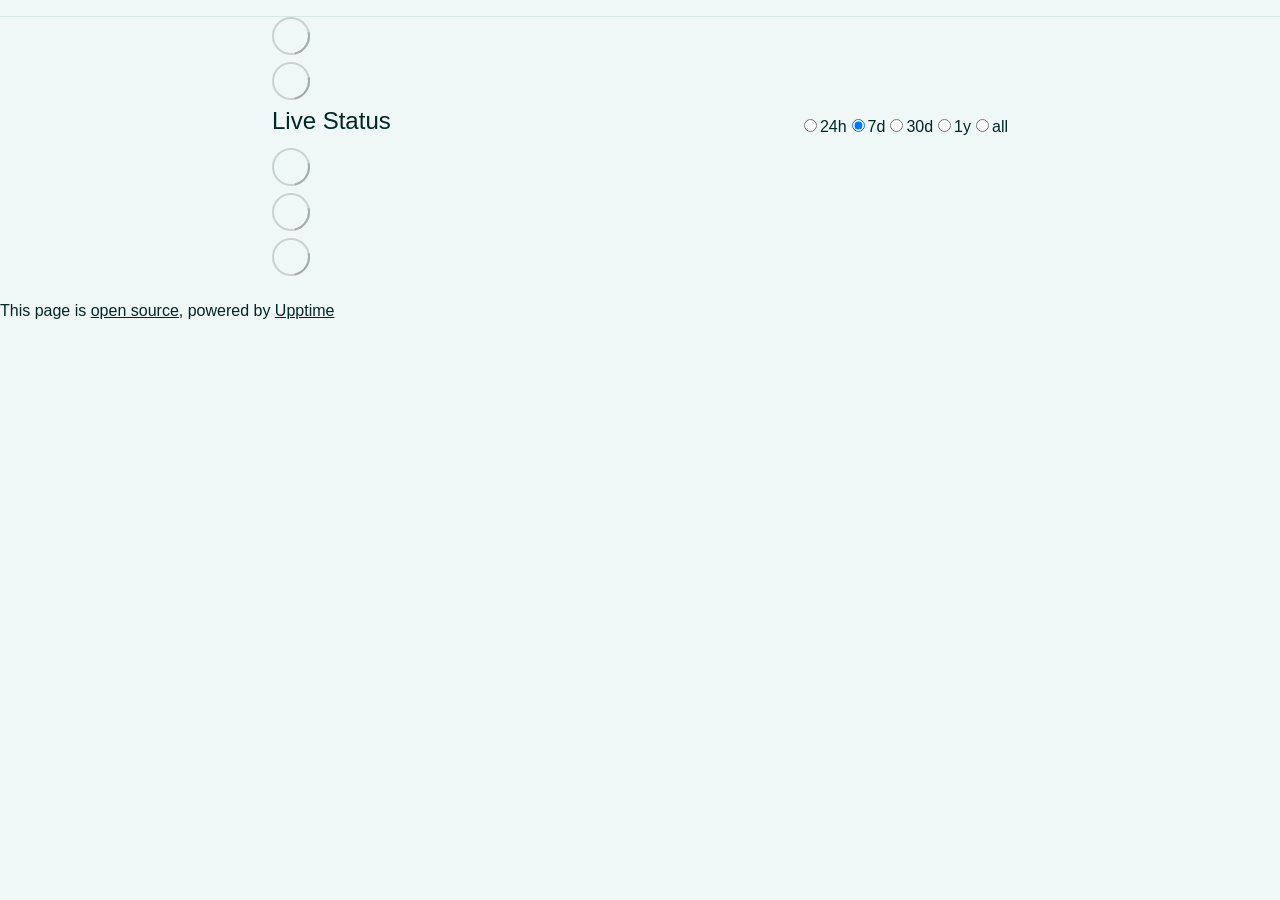
==== index.html @ c3926345 "deploy: 4b0db6c258db7586fe94e7a45c69f7f03969d61d" ====
<!DOCTYPE html> <html lang=en> <head> <meta charset=utf-8> <meta content="width=device-width,initial-scale=1" name=viewport> <meta content=#333333 name=theme-color> <base href=/status/ > <link href=manifest.json rel=manifest crossorigin=use-credentials> <script>__SAPPER__={baseUrl:"/status",preloaded:[void 0,{}]};if('serviceWorker' in navigator)navigator.serviceWorker.register('/status/service-worker.js');(function(){try{eval("async function x(){}");var main="/status/client/client.7110d43f.js"}catch(e){main="/status/client/legacy/client.56667d2a.js"};var s=document.createElement("script");try{new Function("if(0)import('')")();s.src=main;s.type="module";s.crossOrigin="use-credentials";}catch(e){s.src="/status/client/shimport@2.0.5.js";s.setAttribute("data-main",main);}document.head.appendChild(s);}());</script> <link href=client/client-31a52aa5.css rel=stylesheet><link href=client/createOctokit-a85f76c7.css rel=stylesheet><link href=client/index-b0b6455a.css rel=stylesheet> <title>House of Weddings status</title> <script>// If `prefers-color-scheme` is not supported, fall back to light mode.
      // In this case, light.css will be downloaded with `highest` priority.
      if (typeof window !== "undefined" && typeof document !== "undefined" && "matchMedia" in window && window.matchMedia('(prefers-color-scheme: dark)').media === 'not all') {
        document.documentElement.style.display = 'none';
        document.head.insertAdjacentHTML(
          'beforeend',
          '<link rel="stylesheet" href={`${config.path}/themes/light.css`} onload="document.documentElement.style.display = \'\'">',
        );
      } </script> <link href=https://houseofweddings.github.io/status/themes/light.css rel=stylesheet media=(prefers-color-scheme:light)> <link href=https://houseofweddings.github.io/status/themes/dark.css rel=stylesheet media=(prefers-color-scheme:dark)><link href=https://houseofweddings.github.io/status/global.css rel=stylesheet><link href=https://raw.githubusercontent.com/upptime/upptime/master/assets/upptime-icon.svg rel=icon type=image/svg><link href=/logo-192.png rel=icon type=image/png> <link href=/status/client/client.7110d43f.js rel=modulepreload as=script crossorigin=use-credentials><link href=/status/client/client-31a52aa5.css rel=preload as=style><link href=/status/client/index.4bb93569.js rel=modulepreload as=script crossorigin=use-credentials><link href=/status/client/createOctokit.baaff870.js rel=modulepreload as=script crossorigin=use-credentials><link href=/status/client/inject_styles.803b7e80.js rel=modulepreload as=script crossorigin=use-credentials><link href=/status/client/createOctokit-a85f76c7.css rel=preload as=style><link href=/status/client/index-b0b6455a.css rel=preload as=style></head> <body> <div id=sapper> <nav class=svelte-a08hsz><div class="svelte-a08hsz container"> <ul class=svelte-a08hsz> </ul></div> </nav> <main class=container> <header class=svelte-ngkazm> </header> <section class=svelte-8lnl4f><div class="svelte-68jxue loading"><svg class=svelte-68jxue height=38 stroke=#aaa width=38 xmlns=http://www.w3.org/2000/svg><g fill=none fill-rule=evenodd><g stroke-width=2 transform="translate(1 1)"><circle cx=18 cy=18 r=18 stroke-opacity=.5></circle><path d="M36 18c0-9.94-8.06-18-18-18"><animateTransform attributeName=transform dur=1s from="0 18 18" repeatCount=indefinite to="360 18 18" type=rotate></animateTransform></path></g></g></svg></div> </section> <section class=svelte-8lnl4f><div class="svelte-68jxue loading"><svg class=svelte-68jxue height=38 stroke=#aaa width=38 xmlns=http://www.w3.org/2000/svg><g fill=none fill-rule=evenodd><g stroke-width=2 transform="translate(1 1)"><circle cx=18 cy=18 r=18 stroke-opacity=.5></circle><path d="M36 18c0-9.94-8.06-18-18-18"><animateTransform attributeName=transform dur=1s from="0 18 18" repeatCount=indefinite to="360 18 18" type=rotate></animateTransform></path></g></g></svg></div> </section> <div class="svelte-fqsq6s f changed"><h2>Live Status</h2> <form class="svelte-fqsq6s f r"><div><input class=svelte-fqsq6s id=data_day name=d type=radio value=day><label class=svelte-fqsq6s for=data_day>24h</label></div> <div><input class=svelte-fqsq6s id=data_week name=d type=radio value=week checked><label class=svelte-fqsq6s for=data_week>7d</label></div> <div><input class=svelte-fqsq6s id=data_month name=d type=radio value=month><label class=svelte-fqsq6s for=data_month>30d</label></div> <div><input class=svelte-fqsq6s id=data_year name=d type=radio value=year><label class=svelte-fqsq6s for=data_year>1y</label></div> <div><input class=svelte-fqsq6s id=data_all name=d type=radio value=all><label class=svelte-fqsq6s for=data_all>all</label></div></form></div> <section class="svelte-fqsq6s live-status"><div class="svelte-68jxue loading"><svg class=svelte-68jxue height=38 stroke=#aaa width=38 xmlns=http://www.w3.org/2000/svg><g fill=none fill-rule=evenodd><g stroke-width=2 transform="translate(1 1)"><circle cx=18 cy=18 r=18 stroke-opacity=.5></circle><path d="M36 18c0-9.94-8.06-18-18-18"><animateTransform attributeName=transform dur=1s from="0 18 18" repeatCount=indefinite to="360 18 18" type=rotate></animateTransform></path></g></g></svg></div> </section> <section><div class="svelte-68jxue loading"><svg class=svelte-68jxue height=38 stroke=#aaa width=38 xmlns=http://www.w3.org/2000/svg><g fill=none fill-rule=evenodd><g stroke-width=2 transform="translate(1 1)"><circle cx=18 cy=18 r=18 stroke-opacity=.5></circle><path d="M36 18c0-9.94-8.06-18-18-18"><animateTransform attributeName=transform dur=1s from="0 18 18" repeatCount=indefinite to="360 18 18" type=rotate></animateTransform></path></g></g></svg></div> </section> <section><div class="svelte-68jxue loading"><svg class=svelte-68jxue height=38 stroke=#aaa width=38 xmlns=http://www.w3.org/2000/svg><g fill=none fill-rule=evenodd><g stroke-width=2 transform="translate(1 1)"><circle cx=18 cy=18 r=18 stroke-opacity=.5></circle><path d="M36 18c0-9.94-8.06-18-18-18"><animateTransform attributeName=transform dur=1s from="0 18 18" repeatCount=indefinite to="360 18 18" type=rotate></animateTransform></path></g></g></svg></div></section></main> <footer class=svelte-jbr799><p>This page is <a href=https://github.com/houseofweddings/status>open source</a>, powered by <a href=https://upptime.js.org>Upptime</a></p> </footer></div> <script> try {
        if (typeof window !== "undefined" && window.navigator && navigator.serviceWorker) {
          navigator.serviceWorker.getRegistrations().then(function (registrations) {
            for (let registration of registrations) {
              registration.unregister();
            }
          });
        }
        if (typeof window !== "undefined" && "caches" in window) {
          caches.keys().then(function (keyList) {
            return Promise.all(
              keyList.map(function (key) {
                return caches.delete(key);
              })
            );
          });
        }
      } catch (error) {} </script>
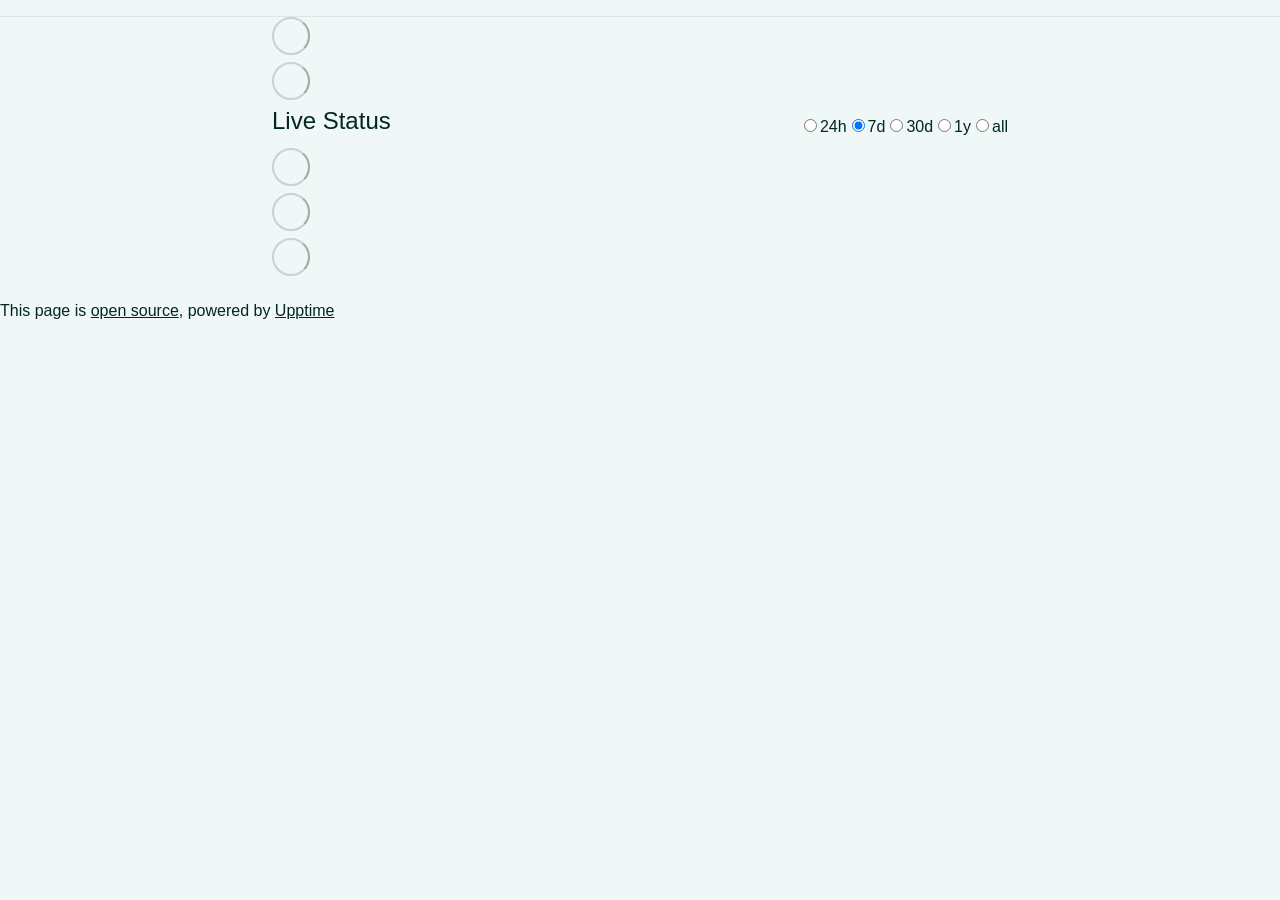
==== commit 24fe3ac1: "deploy: 52ea31dab5cf03a6f66594916aefffec61efa5f4" ====
--- a/index.html
+++ b/index.html
@@ -1,4 +1,4 @@
-<!DOCTYPE html> <html lang=en> <head> <meta charset=utf-8> <meta content="width=device-width,initial-scale=1" name=viewport> <meta content=#333333 name=theme-color> <base href=/status/ > <link href=manifest.json rel=manifest crossorigin=use-credentials> <script>__SAPPER__={baseUrl:"/status",preloaded:[void 0,{}]};if('serviceWorker' in navigator)navigator.serviceWorker.register('/status/service-worker.js');(function(){try{eval("async function x(){}");var main="/status/client/client.7110d43f.js"}catch(e){main="/status/client/legacy/client.56667d2a.js"};var s=document.createElement("script");try{new Function("if(0)import('')")();s.src=main;s.type="module";s.crossOrigin="use-credentials";}catch(e){s.src="/status/client/shimport@2.0.5.js";s.setAttribute("data-main",main);}document.head.appendChild(s);}());</script> <link href=client/client-31a52aa5.css rel=stylesheet><link href=client/createOctokit-a85f76c7.css rel=stylesheet><link href=client/index-b0b6455a.css rel=stylesheet> <title>House of Weddings status</title> <script>// If `prefers-color-scheme` is not supported, fall back to light mode.
+<!DOCTYPE html> <html lang=en> <head> <meta charset=utf-8> <meta content="width=device-width,initial-scale=1" name=viewport> <meta content=#333333 name=theme-color> <base href=/status/ > <link href=manifest.json rel=manifest crossorigin=use-credentials> <script>__SAPPER__={baseUrl:"/status",preloaded:[void 0,{}]};if('serviceWorker' in navigator)navigator.serviceWorker.register('/status/service-worker.js');(function(){try{eval("async function x(){}");var main="/status/client/client.304dc688.js"}catch(e){main="/status/client/legacy/client.a9b0be16.js"};var s=document.createElement("script");try{new Function("if(0)import('')")();s.src=main;s.type="module";s.crossOrigin="use-credentials";}catch(e){s.src="/status/client/shimport@2.0.5.js";s.setAttribute("data-main",main);}document.head.appendChild(s);}());</script> <link href=client/client-31a52aa5.css rel=stylesheet><link href=client/createOctokit-a85f76c7.css rel=stylesheet><link href=client/index-b0b6455a.css rel=stylesheet> <title>House of Weddings status</title> <script>// If `prefers-color-scheme` is not supported, fall back to light mode.
       // In this case, light.css will be downloaded with `highest` priority.
       if (typeof window !== "undefined" && typeof document !== "undefined" && "matchMedia" in window && window.matchMedia('(prefers-color-scheme: dark)').media === 'not all') {
         document.documentElement.style.display = 'none';
@@ -6,7 +6,7 @@
           'beforeend',
           '<link rel="stylesheet" href={`${config.path}/themes/light.css`} onload="document.documentElement.style.display = \'\'">',
         );
-      } </script> <link href=https://houseofweddings.github.io/status/themes/light.css rel=stylesheet media=(prefers-color-scheme:light)> <link href=https://houseofweddings.github.io/status/themes/dark.css rel=stylesheet media=(prefers-color-scheme:dark)><link href=https://houseofweddings.github.io/status/global.css rel=stylesheet><link href=https://raw.githubusercontent.com/upptime/upptime/master/assets/upptime-icon.svg rel=icon type=image/svg><link href=/logo-192.png rel=icon type=image/png> <link href=/status/client/client.7110d43f.js rel=modulepreload as=script crossorigin=use-credentials><link href=/status/client/client-31a52aa5.css rel=preload as=style><link href=/status/client/index.4bb93569.js rel=modulepreload as=script crossorigin=use-credentials><link href=/status/client/createOctokit.baaff870.js rel=modulepreload as=script crossorigin=use-credentials><link href=/status/client/inject_styles.803b7e80.js rel=modulepreload as=script crossorigin=use-credentials><link href=/status/client/createOctokit-a85f76c7.css rel=preload as=style><link href=/status/client/index-b0b6455a.css rel=preload as=style></head> <body> <div id=sapper> <nav class=svelte-a08hsz><div class="svelte-a08hsz container"> <ul class=svelte-a08hsz> </ul></div> </nav> <main class=container> <header class=svelte-ngkazm> </header> <section class=svelte-8lnl4f><div class="svelte-68jxue loading"><svg class=svelte-68jxue height=38 stroke=#aaa width=38 xmlns=http://www.w3.org/2000/svg><g fill=none fill-rule=evenodd><g stroke-width=2 transform="translate(1 1)"><circle cx=18 cy=18 r=18 stroke-opacity=.5></circle><path d="M36 18c0-9.94-8.06-18-18-18"><animateTransform attributeName=transform dur=1s from="0 18 18" repeatCount=indefinite to="360 18 18" type=rotate></animateTransform></path></g></g></svg></div> </section> <section class=svelte-8lnl4f><div class="svelte-68jxue loading"><svg class=svelte-68jxue height=38 stroke=#aaa width=38 xmlns=http://www.w3.org/2000/svg><g fill=none fill-rule=evenodd><g stroke-width=2 transform="translate(1 1)"><circle cx=18 cy=18 r=18 stroke-opacity=.5></circle><path d="M36 18c0-9.94-8.06-18-18-18"><animateTransform attributeName=transform dur=1s from="0 18 18" repeatCount=indefinite to="360 18 18" type=rotate></animateTransform></path></g></g></svg></div> </section> <div class="svelte-fqsq6s f changed"><h2>Live Status</h2> <form class="svelte-fqsq6s f r"><div><input class=svelte-fqsq6s id=data_day name=d type=radio value=day><label class=svelte-fqsq6s for=data_day>24h</label></div> <div><input class=svelte-fqsq6s id=data_week name=d type=radio value=week checked><label class=svelte-fqsq6s for=data_week>7d</label></div> <div><input class=svelte-fqsq6s id=data_month name=d type=radio value=month><label class=svelte-fqsq6s for=data_month>30d</label></div> <div><input class=svelte-fqsq6s id=data_year name=d type=radio value=year><label class=svelte-fqsq6s for=data_year>1y</label></div> <div><input class=svelte-fqsq6s id=data_all name=d type=radio value=all><label class=svelte-fqsq6s for=data_all>all</label></div></form></div> <section class="svelte-fqsq6s live-status"><div class="svelte-68jxue loading"><svg class=svelte-68jxue height=38 stroke=#aaa width=38 xmlns=http://www.w3.org/2000/svg><g fill=none fill-rule=evenodd><g stroke-width=2 transform="translate(1 1)"><circle cx=18 cy=18 r=18 stroke-opacity=.5></circle><path d="M36 18c0-9.94-8.06-18-18-18"><animateTransform attributeName=transform dur=1s from="0 18 18" repeatCount=indefinite to="360 18 18" type=rotate></animateTransform></path></g></g></svg></div> </section> <section><div class="svelte-68jxue loading"><svg class=svelte-68jxue height=38 stroke=#aaa width=38 xmlns=http://www.w3.org/2000/svg><g fill=none fill-rule=evenodd><g stroke-width=2 transform="translate(1 1)"><circle cx=18 cy=18 r=18 stroke-opacity=.5></circle><path d="M36 18c0-9.94-8.06-18-18-18"><animateTransform attributeName=transform dur=1s from="0 18 18" repeatCount=indefinite to="360 18 18" type=rotate></animateTransform></path></g></g></svg></div> </section> <section><div class="svelte-68jxue loading"><svg class=svelte-68jxue height=38 stroke=#aaa width=38 xmlns=http://www.w3.org/2000/svg><g fill=none fill-rule=evenodd><g stroke-width=2 transform="translate(1 1)"><circle cx=18 cy=18 r=18 stroke-opacity=.5></circle><path d="M36 18c0-9.94-8.06-18-18-18"><animateTransform attributeName=transform dur=1s from="0 18 18" repeatCount=indefinite to="360 18 18" type=rotate></animateTransform></path></g></g></svg></div></section></main> <footer class=svelte-jbr799><p>This page is <a href=https://github.com/houseofweddings/status>open source</a>, powered by <a href=https://upptime.js.org>Upptime</a></p> </footer></div> <script> try {
+      } </script> <link href=https://houseofweddings.github.io/status/themes/light.css rel=stylesheet media=(prefers-color-scheme:light)> <link href=https://houseofweddings.github.io/status/themes/dark.css rel=stylesheet media=(prefers-color-scheme:dark)><link href=https://houseofweddings.github.io/status/global.css rel=stylesheet><link href=https://raw.githubusercontent.com/upptime/upptime/master/assets/upptime-icon.svg rel=icon type=image/svg><link href=/logo-192.png rel=icon type=image/png> <link href=/status/client/client.304dc688.js rel=modulepreload as=script crossorigin=use-credentials><link href=/status/client/client-31a52aa5.css rel=preload as=style><link href=/status/client/index.d2690770.js rel=modulepreload as=script crossorigin=use-credentials><link href=/status/client/createOctokit.b488e5bc.js rel=modulepreload as=script crossorigin=use-credentials><link href=/status/client/inject_styles.803b7e80.js rel=modulepreload as=script crossorigin=use-credentials><link href=/status/client/createOctokit-a85f76c7.css rel=preload as=style><link href=/status/client/index-b0b6455a.css rel=preload as=style></head> <body> <div id=sapper> <nav class=svelte-a08hsz><div class="svelte-a08hsz container"> <ul class=svelte-a08hsz> </ul></div> </nav> <main class=container> <header class=svelte-ngkazm> </header> <section class=svelte-8lnl4f><div class="svelte-68jxue loading"><svg class=svelte-68jxue height=38 stroke=#aaa width=38 xmlns=http://www.w3.org/2000/svg><g fill=none fill-rule=evenodd><g stroke-width=2 transform="translate(1 1)"><circle cx=18 cy=18 r=18 stroke-opacity=.5></circle><path d="M36 18c0-9.94-8.06-18-18-18"><animateTransform attributeName=transform dur=1s from="0 18 18" repeatCount=indefinite to="360 18 18" type=rotate></animateTransform></path></g></g></svg></div> </section> <section class=svelte-8lnl4f><div class="svelte-68jxue loading"><svg class=svelte-68jxue height=38 stroke=#aaa width=38 xmlns=http://www.w3.org/2000/svg><g fill=none fill-rule=evenodd><g stroke-width=2 transform="translate(1 1)"><circle cx=18 cy=18 r=18 stroke-opacity=.5></circle><path d="M36 18c0-9.94-8.06-18-18-18"><animateTransform attributeName=transform dur=1s from="0 18 18" repeatCount=indefinite to="360 18 18" type=rotate></animateTransform></path></g></g></svg></div> </section> <div class="svelte-fqsq6s f changed"><h2>Live Status</h2> <form class="svelte-fqsq6s f r"><div><input class=svelte-fqsq6s id=data_day name=d type=radio value=day><label class=svelte-fqsq6s for=data_day>24h</label></div> <div><input class=svelte-fqsq6s id=data_week name=d type=radio value=week checked><label class=svelte-fqsq6s for=data_week>7d</label></div> <div><input class=svelte-fqsq6s id=data_month name=d type=radio value=month><label class=svelte-fqsq6s for=data_month>30d</label></div> <div><input class=svelte-fqsq6s id=data_year name=d type=radio value=year><label class=svelte-fqsq6s for=data_year>1y</label></div> <div><input class=svelte-fqsq6s id=data_all name=d type=radio value=all><label class=svelte-fqsq6s for=data_all>all</label></div></form></div> <section class="svelte-fqsq6s live-status"><div class="svelte-68jxue loading"><svg class=svelte-68jxue height=38 stroke=#aaa width=38 xmlns=http://www.w3.org/2000/svg><g fill=none fill-rule=evenodd><g stroke-width=2 transform="translate(1 1)"><circle cx=18 cy=18 r=18 stroke-opacity=.5></circle><path d="M36 18c0-9.94-8.06-18-18-18"><animateTransform attributeName=transform dur=1s from="0 18 18" repeatCount=indefinite to="360 18 18" type=rotate></animateTransform></path></g></g></svg></div> </section> <section><div class="svelte-68jxue loading"><svg class=svelte-68jxue height=38 stroke=#aaa width=38 xmlns=http://www.w3.org/2000/svg><g fill=none fill-rule=evenodd><g stroke-width=2 transform="translate(1 1)"><circle cx=18 cy=18 r=18 stroke-opacity=.5></circle><path d="M36 18c0-9.94-8.06-18-18-18"><animateTransform attributeName=transform dur=1s from="0 18 18" repeatCount=indefinite to="360 18 18" type=rotate></animateTransform></path></g></g></svg></div> </section> <section><div class="svelte-68jxue loading"><svg class=svelte-68jxue height=38 stroke=#aaa width=38 xmlns=http://www.w3.org/2000/svg><g fill=none fill-rule=evenodd><g stroke-width=2 transform="translate(1 1)"><circle cx=18 cy=18 r=18 stroke-opacity=.5></circle><path d="M36 18c0-9.94-8.06-18-18-18"><animateTransform attributeName=transform dur=1s from="0 18 18" repeatCount=indefinite to="360 18 18" type=rotate></animateTransform></path></g></g></svg></div></section></main> <footer class=svelte-jbr799><p>This page is <a href=https://github.com/houseofweddings/status>open source</a>, powered by <a href=https://upptime.js.org>Upptime</a></p> </footer></div> <script> try {
         if (typeof window !== "undefined" && window.navigator && navigator.serviceWorker) {
           navigator.serviceWorker.getRegistrations().then(function (registrations) {
             for (let registration of registrations) {
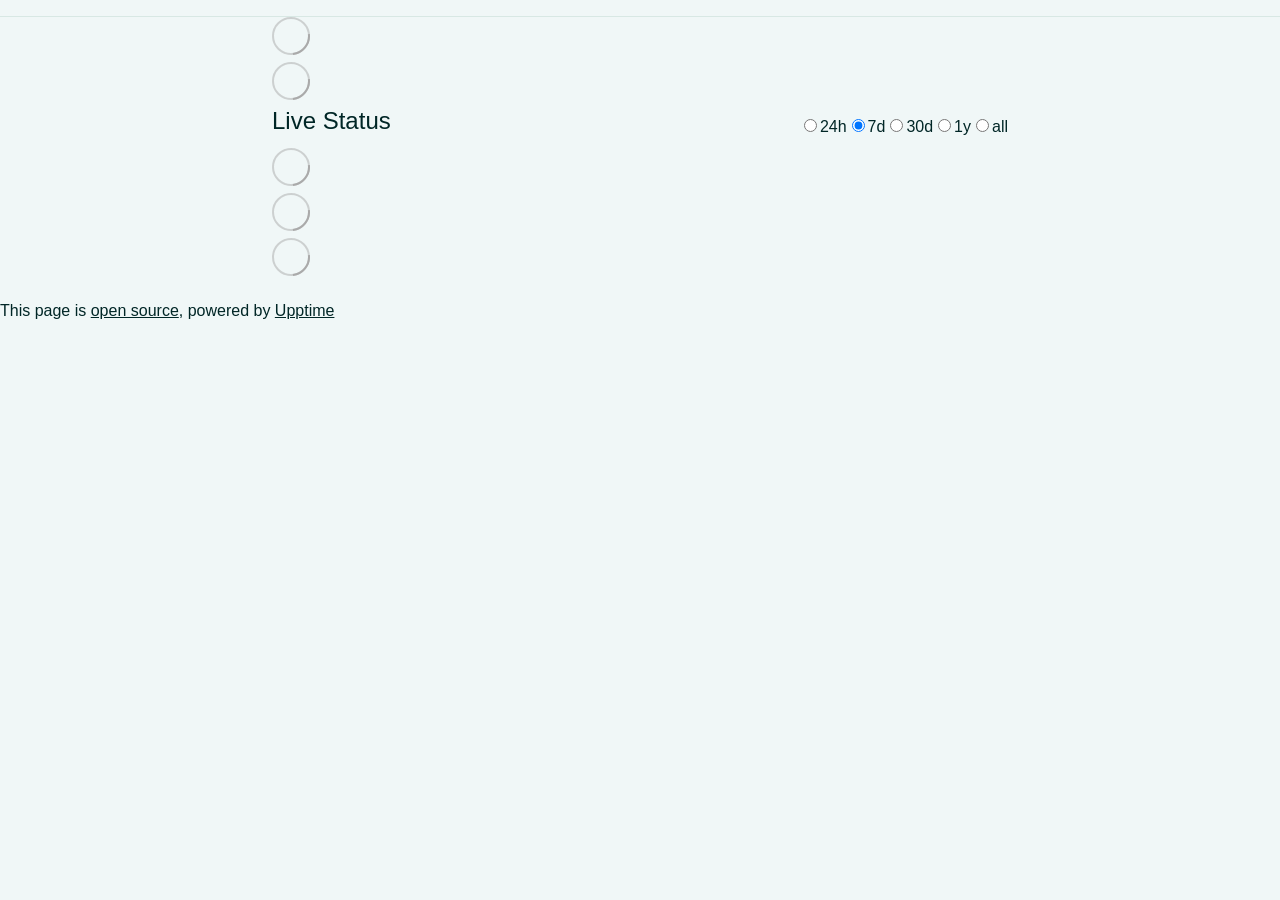
==== commit 49e1829f: "deploy: f11cc1d31e0008153944d8fb4c145d13b615f63d" ====
--- a/index.html
+++ b/index.html
@@ -1,4 +1,4 @@
-<!DOCTYPE html> <html lang=en> <head> <meta charset=utf-8> <meta content="width=device-width,initial-scale=1" name=viewport> <meta content=#333333 name=theme-color> <base href=/status/ > <link href=manifest.json rel=manifest crossorigin=use-credentials> <script>__SAPPER__={baseUrl:"/status",preloaded:[void 0,{}]};if('serviceWorker' in navigator)navigator.serviceWorker.register('/status/service-worker.js');(function(){try{eval("async function x(){}");var main="/status/client/client.304dc688.js"}catch(e){main="/status/client/legacy/client.a9b0be16.js"};var s=document.createElement("script");try{new Function("if(0)import('')")();s.src=main;s.type="module";s.crossOrigin="use-credentials";}catch(e){s.src="/status/client/shimport@2.0.5.js";s.setAttribute("data-main",main);}document.head.appendChild(s);}());</script> <link href=client/client-31a52aa5.css rel=stylesheet><link href=client/createOctokit-a85f76c7.css rel=stylesheet><link href=client/index-b0b6455a.css rel=stylesheet> <title>House of Weddings status</title> <script>// If `prefers-color-scheme` is not supported, fall back to light mode.
+<!DOCTYPE html> <html lang=en> <head> <meta charset=utf-8> <meta content="width=device-width,initial-scale=1" name=viewport> <meta content=#333333 name=theme-color> <base href=/status/ > <link href=manifest.json rel=manifest crossorigin=use-credentials> <script>__SAPPER__={baseUrl:"/status",preloaded:[void 0,{}]};if('serviceWorker' in navigator)navigator.serviceWorker.register('/status/service-worker.js');(function(){try{eval("async function x(){}");var main="/status/client/client.01839d29.js"}catch(e){main="/status/client/legacy/client.0ede17ea.js"};var s=document.createElement("script");try{new Function("if(0)import('')")();s.src=main;s.type="module";s.crossOrigin="use-credentials";}catch(e){s.src="/status/client/shimport@2.0.5.js";s.setAttribute("data-main",main);}document.head.appendChild(s);}());</script> <link href=client/client-31a52aa5.css rel=stylesheet><link href=client/createOctokit-a85f76c7.css rel=stylesheet><link href=client/index-b0b6455a.css rel=stylesheet> <title>House of Weddings status</title> <script>// If `prefers-color-scheme` is not supported, fall back to light mode.
       // In this case, light.css will be downloaded with `highest` priority.
       if (typeof window !== "undefined" && typeof document !== "undefined" && "matchMedia" in window && window.matchMedia('(prefers-color-scheme: dark)').media === 'not all') {
         document.documentElement.style.display = 'none';
@@ -6,7 +6,7 @@
           'beforeend',
           '<link rel="stylesheet" href={`${config.path}/themes/light.css`} onload="document.documentElement.style.display = \'\'">',
         );
-      } </script> <link href=https://houseofweddings.github.io/status/themes/light.css rel=stylesheet media=(prefers-color-scheme:light)> <link href=https://houseofweddings.github.io/status/themes/dark.css rel=stylesheet media=(prefers-color-scheme:dark)><link href=https://houseofweddings.github.io/status/global.css rel=stylesheet><link href=https://raw.githubusercontent.com/upptime/upptime/master/assets/upptime-icon.svg rel=icon type=image/svg><link href=/logo-192.png rel=icon type=image/png> <link href=/status/client/client.304dc688.js rel=modulepreload as=script crossorigin=use-credentials><link href=/status/client/client-31a52aa5.css rel=preload as=style><link href=/status/client/index.d2690770.js rel=modulepreload as=script crossorigin=use-credentials><link href=/status/client/createOctokit.b488e5bc.js rel=modulepreload as=script crossorigin=use-credentials><link href=/status/client/inject_styles.803b7e80.js rel=modulepreload as=script crossorigin=use-credentials><link href=/status/client/createOctokit-a85f76c7.css rel=preload as=style><link href=/status/client/index-b0b6455a.css rel=preload as=style></head> <body> <div id=sapper> <nav class=svelte-a08hsz><div class="svelte-a08hsz container"> <ul class=svelte-a08hsz> </ul></div> </nav> <main class=container> <header class=svelte-ngkazm> </header> <section class=svelte-8lnl4f><div class="svelte-68jxue loading"><svg class=svelte-68jxue height=38 stroke=#aaa width=38 xmlns=http://www.w3.org/2000/svg><g fill=none fill-rule=evenodd><g stroke-width=2 transform="translate(1 1)"><circle cx=18 cy=18 r=18 stroke-opacity=.5></circle><path d="M36 18c0-9.94-8.06-18-18-18"><animateTransform attributeName=transform dur=1s from="0 18 18" repeatCount=indefinite to="360 18 18" type=rotate></animateTransform></path></g></g></svg></div> </section> <section class=svelte-8lnl4f><div class="svelte-68jxue loading"><svg class=svelte-68jxue height=38 stroke=#aaa width=38 xmlns=http://www.w3.org/2000/svg><g fill=none fill-rule=evenodd><g stroke-width=2 transform="translate(1 1)"><circle cx=18 cy=18 r=18 stroke-opacity=.5></circle><path d="M36 18c0-9.94-8.06-18-18-18"><animateTransform attributeName=transform dur=1s from="0 18 18" repeatCount=indefinite to="360 18 18" type=rotate></animateTransform></path></g></g></svg></div> </section> <div class="svelte-fqsq6s f changed"><h2>Live Status</h2> <form class="svelte-fqsq6s f r"><div><input class=svelte-fqsq6s id=data_day name=d type=radio value=day><label class=svelte-fqsq6s for=data_day>24h</label></div> <div><input class=svelte-fqsq6s id=data_week name=d type=radio value=week checked><label class=svelte-fqsq6s for=data_week>7d</label></div> <div><input class=svelte-fqsq6s id=data_month name=d type=radio value=month><label class=svelte-fqsq6s for=data_month>30d</label></div> <div><input class=svelte-fqsq6s id=data_year name=d type=radio value=year><label class=svelte-fqsq6s for=data_year>1y</label></div> <div><input class=svelte-fqsq6s id=data_all name=d type=radio value=all><label class=svelte-fqsq6s for=data_all>all</label></div></form></div> <section class="svelte-fqsq6s live-status"><div class="svelte-68jxue loading"><svg class=svelte-68jxue height=38 stroke=#aaa width=38 xmlns=http://www.w3.org/2000/svg><g fill=none fill-rule=evenodd><g stroke-width=2 transform="translate(1 1)"><circle cx=18 cy=18 r=18 stroke-opacity=.5></circle><path d="M36 18c0-9.94-8.06-18-18-18"><animateTransform attributeName=transform dur=1s from="0 18 18" repeatCount=indefinite to="360 18 18" type=rotate></animateTransform></path></g></g></svg></div> </section> <section><div class="svelte-68jxue loading"><svg class=svelte-68jxue height=38 stroke=#aaa width=38 xmlns=http://www.w3.org/2000/svg><g fill=none fill-rule=evenodd><g stroke-width=2 transform="translate(1 1)"><circle cx=18 cy=18 r=18 stroke-opacity=.5></circle><path d="M36 18c0-9.94-8.06-18-18-18"><animateTransform attributeName=transform dur=1s from="0 18 18" repeatCount=indefinite to="360 18 18" type=rotate></animateTransform></path></g></g></svg></div> </section> <section><div class="svelte-68jxue loading"><svg class=svelte-68jxue height=38 stroke=#aaa width=38 xmlns=http://www.w3.org/2000/svg><g fill=none fill-rule=evenodd><g stroke-width=2 transform="translate(1 1)"><circle cx=18 cy=18 r=18 stroke-opacity=.5></circle><path d="M36 18c0-9.94-8.06-18-18-18"><animateTransform attributeName=transform dur=1s from="0 18 18" repeatCount=indefinite to="360 18 18" type=rotate></animateTransform></path></g></g></svg></div></section></main> <footer class=svelte-jbr799><p>This page is <a href=https://github.com/houseofweddings/status>open source</a>, powered by <a href=https://upptime.js.org>Upptime</a></p> </footer></div> <script> try {
+      } </script> <link href=https://houseofweddings.github.io/status/themes/light.css rel=stylesheet media=(prefers-color-scheme:light)> <link href=https://houseofweddings.github.io/status/themes/dark.css rel=stylesheet media=(prefers-color-scheme:dark)><link href=https://houseofweddings.github.io/status/global.css rel=stylesheet><link href=https://raw.githubusercontent.com/upptime/upptime/master/assets/upptime-icon.svg rel=icon type=image/svg><link href=/logo-192.png rel=icon type=image/png> <link href=/status/client/client.01839d29.js rel=modulepreload as=script crossorigin=use-credentials><link href=/status/client/client-31a52aa5.css rel=preload as=style><link href=/status/client/index.5b9482ce.js rel=modulepreload as=script crossorigin=use-credentials><link href=/status/client/createOctokit.2467581f.js rel=modulepreload as=script crossorigin=use-credentials><link href=/status/client/inject_styles.803b7e80.js rel=modulepreload as=script crossorigin=use-credentials><link href=/status/client/createOctokit-a85f76c7.css rel=preload as=style><link href=/status/client/index-b0b6455a.css rel=preload as=style></head> <body> <div id=sapper> <nav class=svelte-a08hsz><div class="svelte-a08hsz container"> <ul class=svelte-a08hsz> </ul></div> </nav> <main class=container> <header class=svelte-ngkazm> </header> <section class=svelte-8lnl4f><div class="svelte-68jxue loading"><svg class=svelte-68jxue height=38 stroke=#aaa width=38 xmlns=http://www.w3.org/2000/svg><g fill=none fill-rule=evenodd><g stroke-width=2 transform="translate(1 1)"><circle cx=18 cy=18 r=18 stroke-opacity=.5></circle><path d="M36 18c0-9.94-8.06-18-18-18"><animateTransform attributeName=transform dur=1s from="0 18 18" repeatCount=indefinite to="360 18 18" type=rotate></animateTransform></path></g></g></svg></div> </section> <section class=svelte-8lnl4f><div class="svelte-68jxue loading"><svg class=svelte-68jxue height=38 stroke=#aaa width=38 xmlns=http://www.w3.org/2000/svg><g fill=none fill-rule=evenodd><g stroke-width=2 transform="translate(1 1)"><circle cx=18 cy=18 r=18 stroke-opacity=.5></circle><path d="M36 18c0-9.94-8.06-18-18-18"><animateTransform attributeName=transform dur=1s from="0 18 18" repeatCount=indefinite to="360 18 18" type=rotate></animateTransform></path></g></g></svg></div> </section> <div class="svelte-fqsq6s f changed"><h2>Live Status</h2> <form class="svelte-fqsq6s f r"><div><input class=svelte-fqsq6s id=data_day name=d type=radio value=day><label class=svelte-fqsq6s for=data_day>24h</label></div> <div><input class=svelte-fqsq6s id=data_week name=d type=radio value=week checked><label class=svelte-fqsq6s for=data_week>7d</label></div> <div><input class=svelte-fqsq6s id=data_month name=d type=radio value=month><label class=svelte-fqsq6s for=data_month>30d</label></div> <div><input class=svelte-fqsq6s id=data_year name=d type=radio value=year><label class=svelte-fqsq6s for=data_year>1y</label></div> <div><input class=svelte-fqsq6s id=data_all name=d type=radio value=all><label class=svelte-fqsq6s for=data_all>all</label></div></form></div> <section class="svelte-fqsq6s live-status"><div class="svelte-68jxue loading"><svg class=svelte-68jxue height=38 stroke=#aaa width=38 xmlns=http://www.w3.org/2000/svg><g fill=none fill-rule=evenodd><g stroke-width=2 transform="translate(1 1)"><circle cx=18 cy=18 r=18 stroke-opacity=.5></circle><path d="M36 18c0-9.94-8.06-18-18-18"><animateTransform attributeName=transform dur=1s from="0 18 18" repeatCount=indefinite to="360 18 18" type=rotate></animateTransform></path></g></g></svg></div> </section> <section><div class="svelte-68jxue loading"><svg class=svelte-68jxue height=38 stroke=#aaa width=38 xmlns=http://www.w3.org/2000/svg><g fill=none fill-rule=evenodd><g stroke-width=2 transform="translate(1 1)"><circle cx=18 cy=18 r=18 stroke-opacity=.5></circle><path d="M36 18c0-9.94-8.06-18-18-18"><animateTransform attributeName=transform dur=1s from="0 18 18" repeatCount=indefinite to="360 18 18" type=rotate></animateTransform></path></g></g></svg></div> </section> <section><div class="svelte-68jxue loading"><svg class=svelte-68jxue height=38 stroke=#aaa width=38 xmlns=http://www.w3.org/2000/svg><g fill=none fill-rule=evenodd><g stroke-width=2 transform="translate(1 1)"><circle cx=18 cy=18 r=18 stroke-opacity=.5></circle><path d="M36 18c0-9.94-8.06-18-18-18"><animateTransform attributeName=transform dur=1s from="0 18 18" repeatCount=indefinite to="360 18 18" type=rotate></animateTransform></path></g></g></svg></div></section></main> <footer class=svelte-jbr799><p>This page is <a href=https://github.com/houseofweddings/status>open source</a>, powered by <a href=https://upptime.js.org>Upptime</a></p> </footer></div> <script> try {
         if (typeof window !== "undefined" && window.navigator && navigator.serviceWorker) {
           navigator.serviceWorker.getRegistrations().then(function (registrations) {
             for (let registration of registrations) {
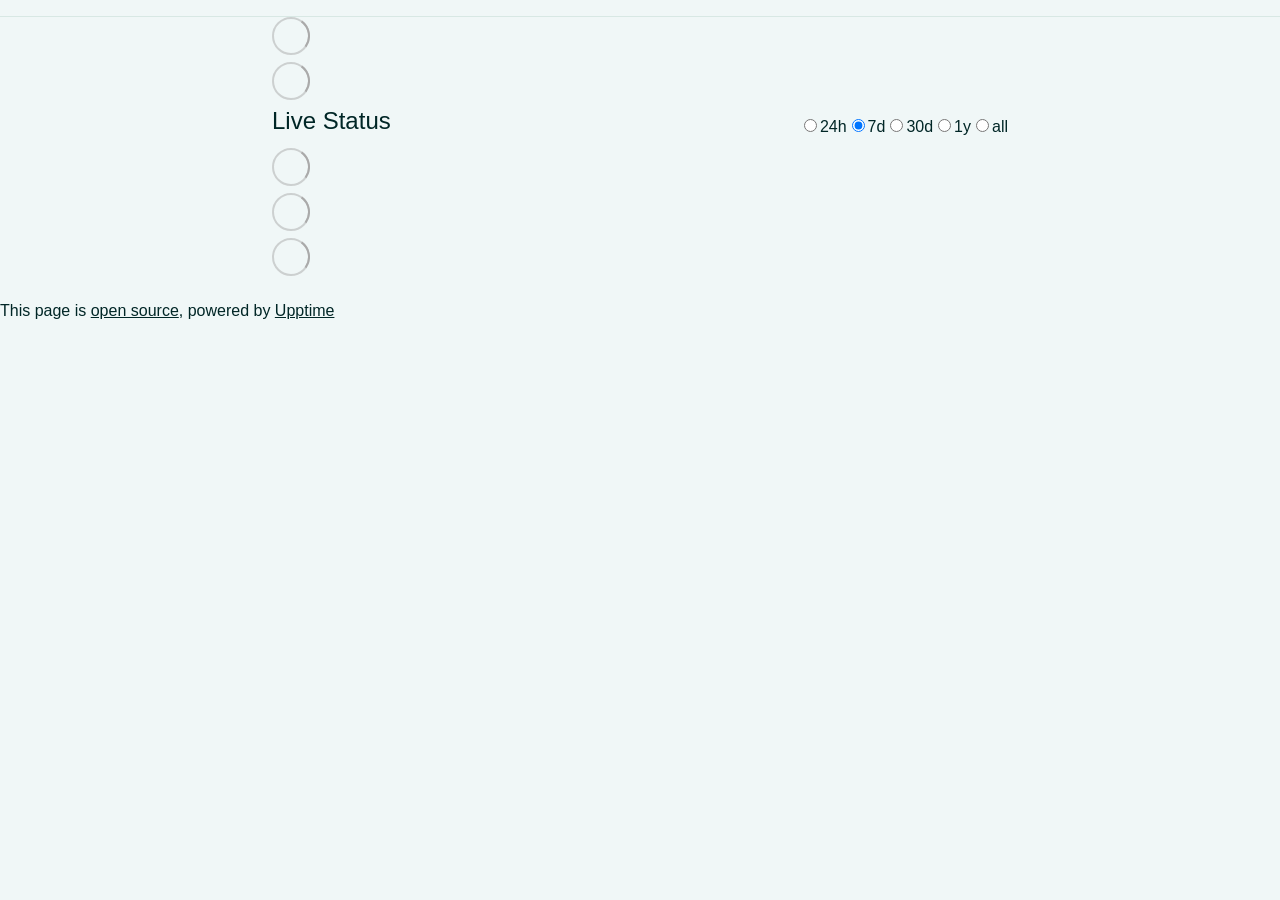
==== commit d969721b: "deploy: 8fdce997855baca040140c2ae4cd7e5c253850f4" ====
--- a/index.html
+++ b/index.html
@@ -1,4 +1,4 @@
-<!DOCTYPE html> <html lang=en> <head> <meta charset=utf-8> <meta content="width=device-width,initial-scale=1" name=viewport> <meta content=#333333 name=theme-color> <base href=/status/ > <link href=manifest.json rel=manifest crossorigin=use-credentials> <script>__SAPPER__={baseUrl:"/status",preloaded:[void 0,{}]};if('serviceWorker' in navigator)navigator.serviceWorker.register('/status/service-worker.js');(function(){try{eval("async function x(){}");var main="/status/client/client.01839d29.js"}catch(e){main="/status/client/legacy/client.0ede17ea.js"};var s=document.createElement("script");try{new Function("if(0)import('')")();s.src=main;s.type="module";s.crossOrigin="use-credentials";}catch(e){s.src="/status/client/shimport@2.0.5.js";s.setAttribute("data-main",main);}document.head.appendChild(s);}());</script> <link href=client/client-31a52aa5.css rel=stylesheet><link href=client/createOctokit-a85f76c7.css rel=stylesheet><link href=client/index-b0b6455a.css rel=stylesheet> <title>House of Weddings status</title> <script>// If `prefers-color-scheme` is not supported, fall back to light mode.
+<!DOCTYPE html> <html lang=en> <head> <meta charset=utf-8> <meta content="width=device-width,initial-scale=1" name=viewport> <meta content=#333333 name=theme-color> <base href=/status/ > <link href=manifest.json rel=manifest crossorigin=use-credentials> <script>__SAPPER__={baseUrl:"/status",preloaded:[void 0,{}]};if('serviceWorker' in navigator)navigator.serviceWorker.register('/status/service-worker.js');(function(){try{eval("async function x(){}");var main="/status/client/client.26426a39.js"}catch(e){main="/status/client/legacy/client.6c0bcdb5.js"};var s=document.createElement("script");try{new Function("if(0)import('')")();s.src=main;s.type="module";s.crossOrigin="use-credentials";}catch(e){s.src="/status/client/shimport@2.0.5.js";s.setAttribute("data-main",main);}document.head.appendChild(s);}());</script> <link href=client/client-31a52aa5.css rel=stylesheet><link href=client/createOctokit-a85f76c7.css rel=stylesheet><link href=client/index-b0b6455a.css rel=stylesheet> <title>House of Weddings status</title> <script>// If `prefers-color-scheme` is not supported, fall back to light mode.
       // In this case, light.css will be downloaded with `highest` priority.
       if (typeof window !== "undefined" && typeof document !== "undefined" && "matchMedia" in window && window.matchMedia('(prefers-color-scheme: dark)').media === 'not all') {
         document.documentElement.style.display = 'none';
@@ -6,7 +6,7 @@
           'beforeend',
           '<link rel="stylesheet" href={`${config.path}/themes/light.css`} onload="document.documentElement.style.display = \'\'">',
         );
-      } </script> <link href=https://houseofweddings.github.io/status/themes/light.css rel=stylesheet media=(prefers-color-scheme:light)> <link href=https://houseofweddings.github.io/status/themes/dark.css rel=stylesheet media=(prefers-color-scheme:dark)><link href=https://houseofweddings.github.io/status/global.css rel=stylesheet><link href=https://raw.githubusercontent.com/upptime/upptime/master/assets/upptime-icon.svg rel=icon type=image/svg><link href=/logo-192.png rel=icon type=image/png> <link href=/status/client/client.01839d29.js rel=modulepreload as=script crossorigin=use-credentials><link href=/status/client/client-31a52aa5.css rel=preload as=style><link href=/status/client/index.5b9482ce.js rel=modulepreload as=script crossorigin=use-credentials><link href=/status/client/createOctokit.2467581f.js rel=modulepreload as=script crossorigin=use-credentials><link href=/status/client/inject_styles.803b7e80.js rel=modulepreload as=script crossorigin=use-credentials><link href=/status/client/createOctokit-a85f76c7.css rel=preload as=style><link href=/status/client/index-b0b6455a.css rel=preload as=style></head> <body> <div id=sapper> <nav class=svelte-a08hsz><div class="svelte-a08hsz container"> <ul class=svelte-a08hsz> </ul></div> </nav> <main class=container> <header class=svelte-ngkazm> </header> <section class=svelte-8lnl4f><div class="svelte-68jxue loading"><svg class=svelte-68jxue height=38 stroke=#aaa width=38 xmlns=http://www.w3.org/2000/svg><g fill=none fill-rule=evenodd><g stroke-width=2 transform="translate(1 1)"><circle cx=18 cy=18 r=18 stroke-opacity=.5></circle><path d="M36 18c0-9.94-8.06-18-18-18"><animateTransform attributeName=transform dur=1s from="0 18 18" repeatCount=indefinite to="360 18 18" type=rotate></animateTransform></path></g></g></svg></div> </section> <section class=svelte-8lnl4f><div class="svelte-68jxue loading"><svg class=svelte-68jxue height=38 stroke=#aaa width=38 xmlns=http://www.w3.org/2000/svg><g fill=none fill-rule=evenodd><g stroke-width=2 transform="translate(1 1)"><circle cx=18 cy=18 r=18 stroke-opacity=.5></circle><path d="M36 18c0-9.94-8.06-18-18-18"><animateTransform attributeName=transform dur=1s from="0 18 18" repeatCount=indefinite to="360 18 18" type=rotate></animateTransform></path></g></g></svg></div> </section> <div class="svelte-fqsq6s f changed"><h2>Live Status</h2> <form class="svelte-fqsq6s f r"><div><input class=svelte-fqsq6s id=data_day name=d type=radio value=day><label class=svelte-fqsq6s for=data_day>24h</label></div> <div><input class=svelte-fqsq6s id=data_week name=d type=radio value=week checked><label class=svelte-fqsq6s for=data_week>7d</label></div> <div><input class=svelte-fqsq6s id=data_month name=d type=radio value=month><label class=svelte-fqsq6s for=data_month>30d</label></div> <div><input class=svelte-fqsq6s id=data_year name=d type=radio value=year><label class=svelte-fqsq6s for=data_year>1y</label></div> <div><input class=svelte-fqsq6s id=data_all name=d type=radio value=all><label class=svelte-fqsq6s for=data_all>all</label></div></form></div> <section class="svelte-fqsq6s live-status"><div class="svelte-68jxue loading"><svg class=svelte-68jxue height=38 stroke=#aaa width=38 xmlns=http://www.w3.org/2000/svg><g fill=none fill-rule=evenodd><g stroke-width=2 transform="translate(1 1)"><circle cx=18 cy=18 r=18 stroke-opacity=.5></circle><path d="M36 18c0-9.94-8.06-18-18-18"><animateTransform attributeName=transform dur=1s from="0 18 18" repeatCount=indefinite to="360 18 18" type=rotate></animateTransform></path></g></g></svg></div> </section> <section><div class="svelte-68jxue loading"><svg class=svelte-68jxue height=38 stroke=#aaa width=38 xmlns=http://www.w3.org/2000/svg><g fill=none fill-rule=evenodd><g stroke-width=2 transform="translate(1 1)"><circle cx=18 cy=18 r=18 stroke-opacity=.5></circle><path d="M36 18c0-9.94-8.06-18-18-18"><animateTransform attributeName=transform dur=1s from="0 18 18" repeatCount=indefinite to="360 18 18" type=rotate></animateTransform></path></g></g></svg></div> </section> <section><div class="svelte-68jxue loading"><svg class=svelte-68jxue height=38 stroke=#aaa width=38 xmlns=http://www.w3.org/2000/svg><g fill=none fill-rule=evenodd><g stroke-width=2 transform="translate(1 1)"><circle cx=18 cy=18 r=18 stroke-opacity=.5></circle><path d="M36 18c0-9.94-8.06-18-18-18"><animateTransform attributeName=transform dur=1s from="0 18 18" repeatCount=indefinite to="360 18 18" type=rotate></animateTransform></path></g></g></svg></div></section></main> <footer class=svelte-jbr799><p>This page is <a href=https://github.com/houseofweddings/status>open source</a>, powered by <a href=https://upptime.js.org>Upptime</a></p> </footer></div> <script> try {
+      } </script> <link href=https://houseofweddings.github.io/status/themes/light.css rel=stylesheet media=(prefers-color-scheme:light)> <link href=https://houseofweddings.github.io/status/themes/dark.css rel=stylesheet media=(prefers-color-scheme:dark)><link href=https://houseofweddings.github.io/status/global.css rel=stylesheet><link href=https://raw.githubusercontent.com/upptime/upptime/master/assets/upptime-icon.svg rel=icon type=image/svg><link href=/logo-192.png rel=icon type=image/png> <link href=/status/client/client.26426a39.js rel=modulepreload as=script crossorigin=use-credentials><link href=/status/client/client-31a52aa5.css rel=preload as=style><link href=/status/client/index.ef89b5cb.js rel=modulepreload as=script crossorigin=use-credentials><link href=/status/client/createOctokit.5cc1d284.js rel=modulepreload as=script crossorigin=use-credentials><link href=/status/client/inject_styles.803b7e80.js rel=modulepreload as=script crossorigin=use-credentials><link href=/status/client/createOctokit-a85f76c7.css rel=preload as=style><link href=/status/client/index-b0b6455a.css rel=preload as=style></head> <body> <div id=sapper> <nav class=svelte-a08hsz><div class="svelte-a08hsz container"> <ul class=svelte-a08hsz> </ul></div> </nav> <main class=container> <header class=svelte-ngkazm> </header> <section class=svelte-8lnl4f><div class="svelte-68jxue loading"><svg class=svelte-68jxue height=38 stroke=#aaa width=38 xmlns=http://www.w3.org/2000/svg><g fill=none fill-rule=evenodd><g stroke-width=2 transform="translate(1 1)"><circle cx=18 cy=18 r=18 stroke-opacity=.5></circle><path d="M36 18c0-9.94-8.06-18-18-18"><animateTransform attributeName=transform dur=1s from="0 18 18" repeatCount=indefinite to="360 18 18" type=rotate></animateTransform></path></g></g></svg></div> </section> <section class=svelte-8lnl4f><div class="svelte-68jxue loading"><svg class=svelte-68jxue height=38 stroke=#aaa width=38 xmlns=http://www.w3.org/2000/svg><g fill=none fill-rule=evenodd><g stroke-width=2 transform="translate(1 1)"><circle cx=18 cy=18 r=18 stroke-opacity=.5></circle><path d="M36 18c0-9.94-8.06-18-18-18"><animateTransform attributeName=transform dur=1s from="0 18 18" repeatCount=indefinite to="360 18 18" type=rotate></animateTransform></path></g></g></svg></div> </section> <div class="svelte-fqsq6s f changed"><h2>Live Status</h2> <form class="svelte-fqsq6s f r"><div><input class=svelte-fqsq6s id=data_day name=d type=radio value=day><label class=svelte-fqsq6s for=data_day>24h</label></div> <div><input class=svelte-fqsq6s id=data_week name=d type=radio value=week checked><label class=svelte-fqsq6s for=data_week>7d</label></div> <div><input class=svelte-fqsq6s id=data_month name=d type=radio value=month><label class=svelte-fqsq6s for=data_month>30d</label></div> <div><input class=svelte-fqsq6s id=data_year name=d type=radio value=year><label class=svelte-fqsq6s for=data_year>1y</label></div> <div><input class=svelte-fqsq6s id=data_all name=d type=radio value=all><label class=svelte-fqsq6s for=data_all>all</label></div></form></div> <section class="svelte-fqsq6s live-status"><div class="svelte-68jxue loading"><svg class=svelte-68jxue height=38 stroke=#aaa width=38 xmlns=http://www.w3.org/2000/svg><g fill=none fill-rule=evenodd><g stroke-width=2 transform="translate(1 1)"><circle cx=18 cy=18 r=18 stroke-opacity=.5></circle><path d="M36 18c0-9.94-8.06-18-18-18"><animateTransform attributeName=transform dur=1s from="0 18 18" repeatCount=indefinite to="360 18 18" type=rotate></animateTransform></path></g></g></svg></div> </section> <section><div class="svelte-68jxue loading"><svg class=svelte-68jxue height=38 stroke=#aaa width=38 xmlns=http://www.w3.org/2000/svg><g fill=none fill-rule=evenodd><g stroke-width=2 transform="translate(1 1)"><circle cx=18 cy=18 r=18 stroke-opacity=.5></circle><path d="M36 18c0-9.94-8.06-18-18-18"><animateTransform attributeName=transform dur=1s from="0 18 18" repeatCount=indefinite to="360 18 18" type=rotate></animateTransform></path></g></g></svg></div> </section> <section><div class="svelte-68jxue loading"><svg class=svelte-68jxue height=38 stroke=#aaa width=38 xmlns=http://www.w3.org/2000/svg><g fill=none fill-rule=evenodd><g stroke-width=2 transform="translate(1 1)"><circle cx=18 cy=18 r=18 stroke-opacity=.5></circle><path d="M36 18c0-9.94-8.06-18-18-18"><animateTransform attributeName=transform dur=1s from="0 18 18" repeatCount=indefinite to="360 18 18" type=rotate></animateTransform></path></g></g></svg></div></section></main> <footer class=svelte-jbr799><p>This page is <a href=https://github.com/houseofweddings/status>open source</a>, powered by <a href=https://upptime.js.org>Upptime</a></p> </footer></div> <script> try {
         if (typeof window !== "undefined" && window.navigator && navigator.serviceWorker) {
           navigator.serviceWorker.getRegistrations().then(function (registrations) {
             for (let registration of registrations) {
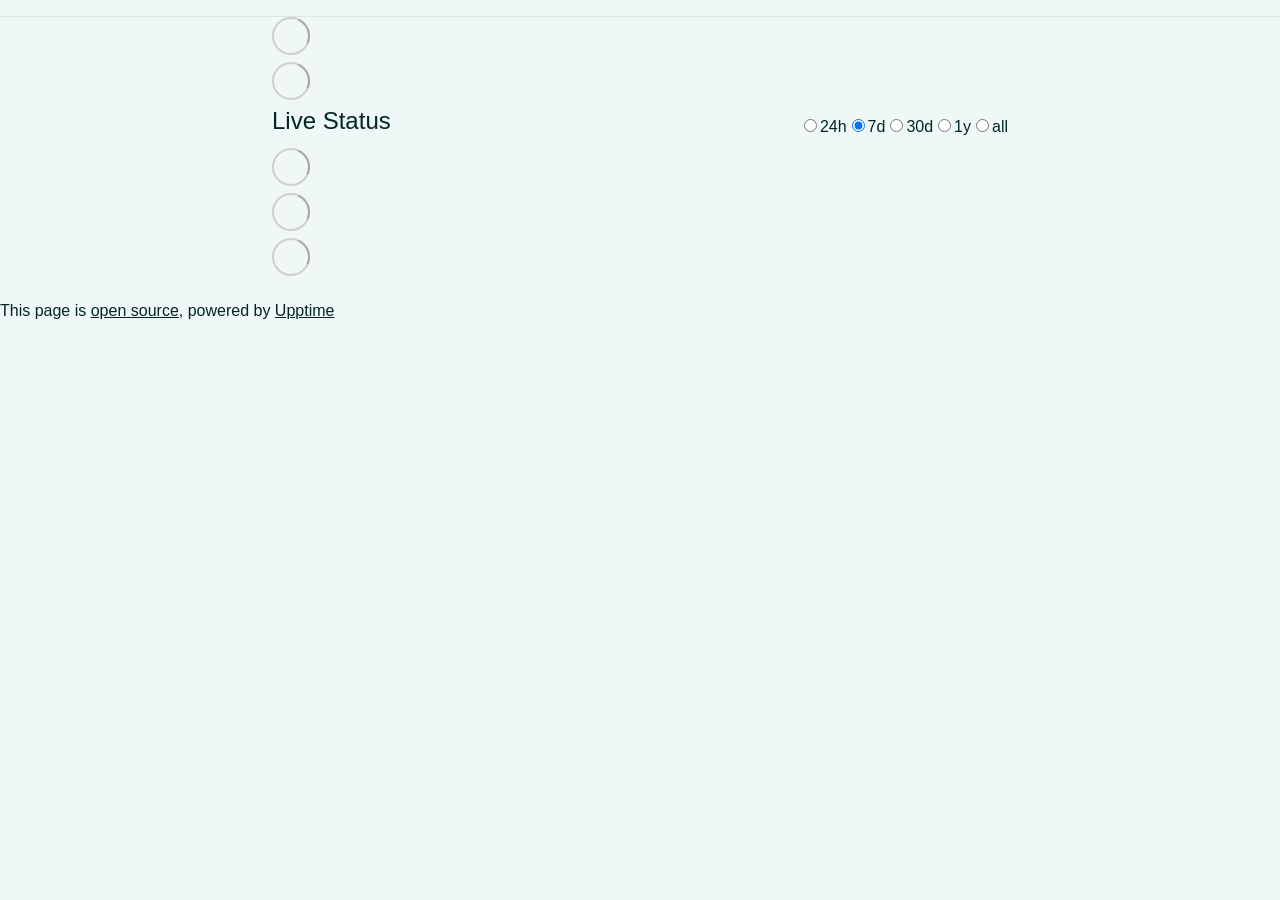
==== commit b98ccfaf: "deploy: b9456d37d3e7503ad280441641a95b6b28c18836" ====
--- a/index.html
+++ b/index.html
@@ -1,4 +1,4 @@
-<!DOCTYPE html> <html lang=en> <head> <meta charset=utf-8> <meta content="width=device-width,initial-scale=1" name=viewport> <meta content=#333333 name=theme-color> <base href=/status/ > <link href=manifest.json rel=manifest crossorigin=use-credentials> <script>__SAPPER__={baseUrl:"/status",preloaded:[void 0,{}]};if('serviceWorker' in navigator)navigator.serviceWorker.register('/status/service-worker.js');(function(){try{eval("async function x(){}");var main="/status/client/client.26426a39.js"}catch(e){main="/status/client/legacy/client.6c0bcdb5.js"};var s=document.createElement("script");try{new Function("if(0)import('')")();s.src=main;s.type="module";s.crossOrigin="use-credentials";}catch(e){s.src="/status/client/shimport@2.0.5.js";s.setAttribute("data-main",main);}document.head.appendChild(s);}());</script> <link href=client/client-31a52aa5.css rel=stylesheet><link href=client/createOctokit-a85f76c7.css rel=stylesheet><link href=client/index-b0b6455a.css rel=stylesheet> <title>House of Weddings status</title> <script>// If `prefers-color-scheme` is not supported, fall back to light mode.
+<!DOCTYPE html> <html lang=en> <head> <meta charset=utf-8> <meta content="width=device-width,initial-scale=1" name=viewport> <meta content=#333333 name=theme-color> <base href=/status/ > <link href=manifest.json rel=manifest crossorigin=use-credentials> <script>__SAPPER__={baseUrl:"/status",preloaded:[void 0,{}]};if('serviceWorker' in navigator)navigator.serviceWorker.register('/status/service-worker.js');(function(){try{eval("async function x(){}");var main="/status/client/client.fff7eba5.js"}catch(e){main="/status/client/legacy/client.7954c850.js"};var s=document.createElement("script");try{new Function("if(0)import('')")();s.src=main;s.type="module";s.crossOrigin="use-credentials";}catch(e){s.src="/status/client/shimport@2.0.5.js";s.setAttribute("data-main",main);}document.head.appendChild(s);}());</script> <link href=client/client-31a52aa5.css rel=stylesheet><link href=client/createOctokit-a85f76c7.css rel=stylesheet><link href=client/index-b0b6455a.css rel=stylesheet> <title>House of Weddings status</title> <script>// If `prefers-color-scheme` is not supported, fall back to light mode.
       // In this case, light.css will be downloaded with `highest` priority.
       if (typeof window !== "undefined" && typeof document !== "undefined" && "matchMedia" in window && window.matchMedia('(prefers-color-scheme: dark)').media === 'not all') {
         document.documentElement.style.display = 'none';
@@ -6,7 +6,7 @@
           'beforeend',
           '<link rel="stylesheet" href={`${config.path}/themes/light.css`} onload="document.documentElement.style.display = \'\'">',
         );
-      } </script> <link href=https://houseofweddings.github.io/status/themes/light.css rel=stylesheet media=(prefers-color-scheme:light)> <link href=https://houseofweddings.github.io/status/themes/dark.css rel=stylesheet media=(prefers-color-scheme:dark)><link href=https://houseofweddings.github.io/status/global.css rel=stylesheet><link href=https://raw.githubusercontent.com/upptime/upptime/master/assets/upptime-icon.svg rel=icon type=image/svg><link href=/logo-192.png rel=icon type=image/png> <link href=/status/client/client.26426a39.js rel=modulepreload as=script crossorigin=use-credentials><link href=/status/client/client-31a52aa5.css rel=preload as=style><link href=/status/client/index.ef89b5cb.js rel=modulepreload as=script crossorigin=use-credentials><link href=/status/client/createOctokit.5cc1d284.js rel=modulepreload as=script crossorigin=use-credentials><link href=/status/client/inject_styles.803b7e80.js rel=modulepreload as=script crossorigin=use-credentials><link href=/status/client/createOctokit-a85f76c7.css rel=preload as=style><link href=/status/client/index-b0b6455a.css rel=preload as=style></head> <body> <div id=sapper> <nav class=svelte-a08hsz><div class="svelte-a08hsz container"> <ul class=svelte-a08hsz> </ul></div> </nav> <main class=container> <header class=svelte-ngkazm> </header> <section class=svelte-8lnl4f><div class="svelte-68jxue loading"><svg class=svelte-68jxue height=38 stroke=#aaa width=38 xmlns=http://www.w3.org/2000/svg><g fill=none fill-rule=evenodd><g stroke-width=2 transform="translate(1 1)"><circle cx=18 cy=18 r=18 stroke-opacity=.5></circle><path d="M36 18c0-9.94-8.06-18-18-18"><animateTransform attributeName=transform dur=1s from="0 18 18" repeatCount=indefinite to="360 18 18" type=rotate></animateTransform></path></g></g></svg></div> </section> <section class=svelte-8lnl4f><div class="svelte-68jxue loading"><svg class=svelte-68jxue height=38 stroke=#aaa width=38 xmlns=http://www.w3.org/2000/svg><g fill=none fill-rule=evenodd><g stroke-width=2 transform="translate(1 1)"><circle cx=18 cy=18 r=18 stroke-opacity=.5></circle><path d="M36 18c0-9.94-8.06-18-18-18"><animateTransform attributeName=transform dur=1s from="0 18 18" repeatCount=indefinite to="360 18 18" type=rotate></animateTransform></path></g></g></svg></div> </section> <div class="svelte-fqsq6s f changed"><h2>Live Status</h2> <form class="svelte-fqsq6s f r"><div><input class=svelte-fqsq6s id=data_day name=d type=radio value=day><label class=svelte-fqsq6s for=data_day>24h</label></div> <div><input class=svelte-fqsq6s id=data_week name=d type=radio value=week checked><label class=svelte-fqsq6s for=data_week>7d</label></div> <div><input class=svelte-fqsq6s id=data_month name=d type=radio value=month><label class=svelte-fqsq6s for=data_month>30d</label></div> <div><input class=svelte-fqsq6s id=data_year name=d type=radio value=year><label class=svelte-fqsq6s for=data_year>1y</label></div> <div><input class=svelte-fqsq6s id=data_all name=d type=radio value=all><label class=svelte-fqsq6s for=data_all>all</label></div></form></div> <section class="svelte-fqsq6s live-status"><div class="svelte-68jxue loading"><svg class=svelte-68jxue height=38 stroke=#aaa width=38 xmlns=http://www.w3.org/2000/svg><g fill=none fill-rule=evenodd><g stroke-width=2 transform="translate(1 1)"><circle cx=18 cy=18 r=18 stroke-opacity=.5></circle><path d="M36 18c0-9.94-8.06-18-18-18"><animateTransform attributeName=transform dur=1s from="0 18 18" repeatCount=indefinite to="360 18 18" type=rotate></animateTransform></path></g></g></svg></div> </section> <section><div class="svelte-68jxue loading"><svg class=svelte-68jxue height=38 stroke=#aaa width=38 xmlns=http://www.w3.org/2000/svg><g fill=none fill-rule=evenodd><g stroke-width=2 transform="translate(1 1)"><circle cx=18 cy=18 r=18 stroke-opacity=.5></circle><path d="M36 18c0-9.94-8.06-18-18-18"><animateTransform attributeName=transform dur=1s from="0 18 18" repeatCount=indefinite to="360 18 18" type=rotate></animateTransform></path></g></g></svg></div> </section> <section><div class="svelte-68jxue loading"><svg class=svelte-68jxue height=38 stroke=#aaa width=38 xmlns=http://www.w3.org/2000/svg><g fill=none fill-rule=evenodd><g stroke-width=2 transform="translate(1 1)"><circle cx=18 cy=18 r=18 stroke-opacity=.5></circle><path d="M36 18c0-9.94-8.06-18-18-18"><animateTransform attributeName=transform dur=1s from="0 18 18" repeatCount=indefinite to="360 18 18" type=rotate></animateTransform></path></g></g></svg></div></section></main> <footer class=svelte-jbr799><p>This page is <a href=https://github.com/houseofweddings/status>open source</a>, powered by <a href=https://upptime.js.org>Upptime</a></p> </footer></div> <script> try {
+      } </script> <link href=https://houseofweddings.github.io/status/themes/light.css rel=stylesheet media=(prefers-color-scheme:light)> <link href=https://houseofweddings.github.io/status/themes/dark.css rel=stylesheet media=(prefers-color-scheme:dark)><link href=https://houseofweddings.github.io/status/global.css rel=stylesheet><link href=https://raw.githubusercontent.com/upptime/upptime/master/assets/upptime-icon.svg rel=icon type=image/svg><link href=/logo-192.png rel=icon type=image/png> <link href=/status/client/client.fff7eba5.js rel=modulepreload as=script crossorigin=use-credentials><link href=/status/client/client-31a52aa5.css rel=preload as=style><link href=/status/client/index.97683327.js rel=modulepreload as=script crossorigin=use-credentials><link href=/status/client/createOctokit.601f1470.js rel=modulepreload as=script crossorigin=use-credentials><link href=/status/client/inject_styles.803b7e80.js rel=modulepreload as=script crossorigin=use-credentials><link href=/status/client/createOctokit-a85f76c7.css rel=preload as=style><link href=/status/client/index-b0b6455a.css rel=preload as=style></head> <body> <div id=sapper> <nav class=svelte-a08hsz><div class="svelte-a08hsz container"> <ul class=svelte-a08hsz> </ul></div> </nav> <main class=container> <header class=svelte-ngkazm> </header> <section class=svelte-8lnl4f><div class="svelte-68jxue loading"><svg class=svelte-68jxue height=38 stroke=#aaa width=38 xmlns=http://www.w3.org/2000/svg><g fill=none fill-rule=evenodd><g stroke-width=2 transform="translate(1 1)"><circle cx=18 cy=18 r=18 stroke-opacity=.5></circle><path d="M36 18c0-9.94-8.06-18-18-18"><animateTransform attributeName=transform dur=1s from="0 18 18" repeatCount=indefinite to="360 18 18" type=rotate></animateTransform></path></g></g></svg></div> </section> <section class=svelte-8lnl4f><div class="svelte-68jxue loading"><svg class=svelte-68jxue height=38 stroke=#aaa width=38 xmlns=http://www.w3.org/2000/svg><g fill=none fill-rule=evenodd><g stroke-width=2 transform="translate(1 1)"><circle cx=18 cy=18 r=18 stroke-opacity=.5></circle><path d="M36 18c0-9.94-8.06-18-18-18"><animateTransform attributeName=transform dur=1s from="0 18 18" repeatCount=indefinite to="360 18 18" type=rotate></animateTransform></path></g></g></svg></div> </section> <div class="svelte-fqsq6s f changed"><h2>Live Status</h2> <form class="svelte-fqsq6s f r"><div><input class=svelte-fqsq6s id=data_day name=d type=radio value=day><label class=svelte-fqsq6s for=data_day>24h</label></div> <div><input class=svelte-fqsq6s id=data_week name=d type=radio value=week checked><label class=svelte-fqsq6s for=data_week>7d</label></div> <div><input class=svelte-fqsq6s id=data_month name=d type=radio value=month><label class=svelte-fqsq6s for=data_month>30d</label></div> <div><input class=svelte-fqsq6s id=data_year name=d type=radio value=year><label class=svelte-fqsq6s for=data_year>1y</label></div> <div><input class=svelte-fqsq6s id=data_all name=d type=radio value=all><label class=svelte-fqsq6s for=data_all>all</label></div></form></div> <section class="svelte-fqsq6s live-status"><div class="svelte-68jxue loading"><svg class=svelte-68jxue height=38 stroke=#aaa width=38 xmlns=http://www.w3.org/2000/svg><g fill=none fill-rule=evenodd><g stroke-width=2 transform="translate(1 1)"><circle cx=18 cy=18 r=18 stroke-opacity=.5></circle><path d="M36 18c0-9.94-8.06-18-18-18"><animateTransform attributeName=transform dur=1s from="0 18 18" repeatCount=indefinite to="360 18 18" type=rotate></animateTransform></path></g></g></svg></div> </section> <section><div class="svelte-68jxue loading"><svg class=svelte-68jxue height=38 stroke=#aaa width=38 xmlns=http://www.w3.org/2000/svg><g fill=none fill-rule=evenodd><g stroke-width=2 transform="translate(1 1)"><circle cx=18 cy=18 r=18 stroke-opacity=.5></circle><path d="M36 18c0-9.94-8.06-18-18-18"><animateTransform attributeName=transform dur=1s from="0 18 18" repeatCount=indefinite to="360 18 18" type=rotate></animateTransform></path></g></g></svg></div> </section> <section><div class="svelte-68jxue loading"><svg class=svelte-68jxue height=38 stroke=#aaa width=38 xmlns=http://www.w3.org/2000/svg><g fill=none fill-rule=evenodd><g stroke-width=2 transform="translate(1 1)"><circle cx=18 cy=18 r=18 stroke-opacity=.5></circle><path d="M36 18c0-9.94-8.06-18-18-18"><animateTransform attributeName=transform dur=1s from="0 18 18" repeatCount=indefinite to="360 18 18" type=rotate></animateTransform></path></g></g></svg></div></section></main> <footer class=svelte-jbr799><p>This page is <a href=https://github.com/houseofweddings/status>open source</a>, powered by <a href=https://upptime.js.org>Upptime</a></p> </footer></div> <script> try {
         if (typeof window !== "undefined" && window.navigator && navigator.serviceWorker) {
           navigator.serviceWorker.getRegistrations().then(function (registrations) {
             for (let registration of registrations) {
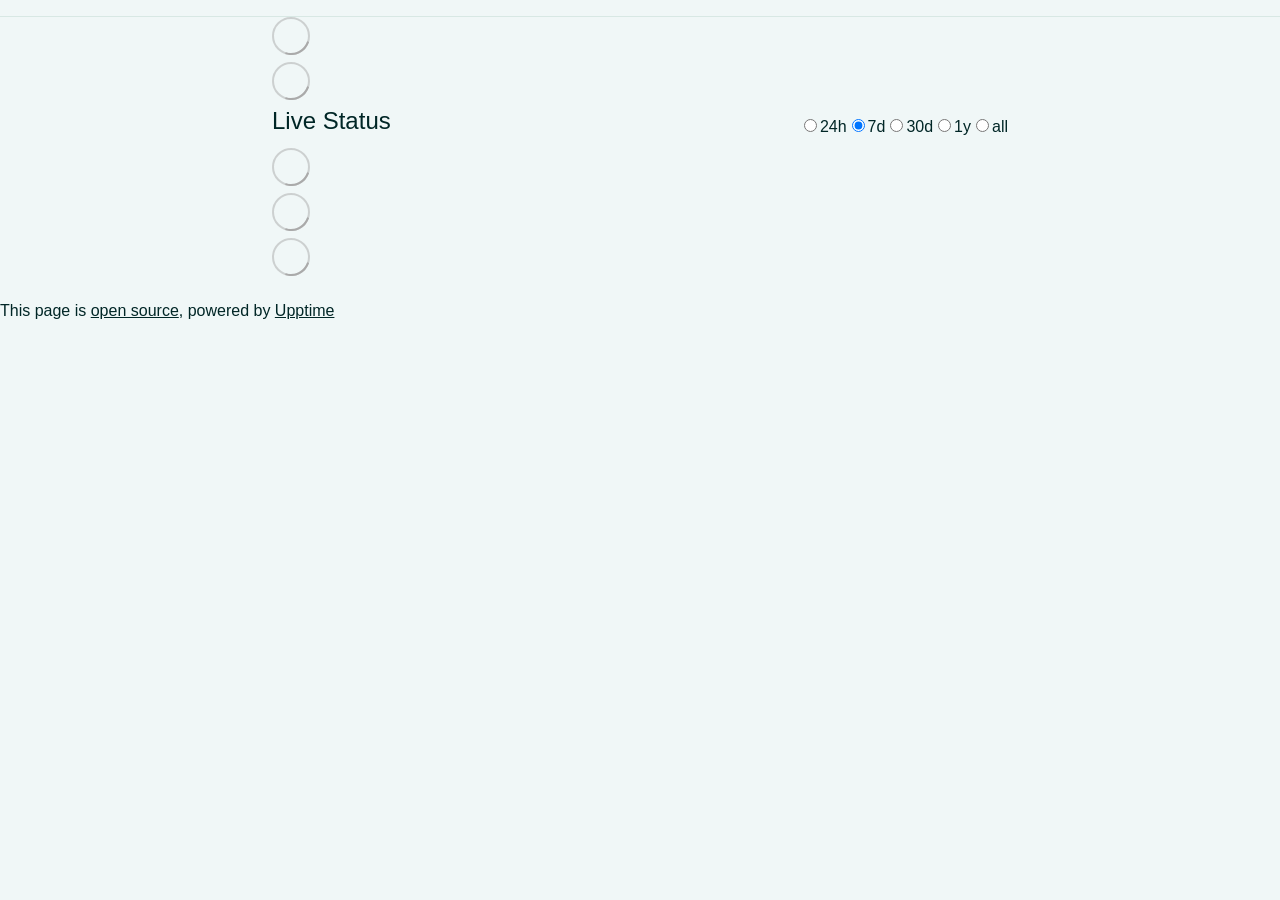
==== commit 3cc92244: "deploy: de9187ed4ec44710bf3a5bf20038276e435a681b" ====
--- a/index.html
+++ b/index.html
@@ -1,4 +1,4 @@
-<!DOCTYPE html> <html lang=en> <head> <meta charset=utf-8> <meta content="width=device-width,initial-scale=1" name=viewport> <meta content=#333333 name=theme-color> <base href=/status/ > <link href=manifest.json rel=manifest crossorigin=use-credentials> <script>__SAPPER__={baseUrl:"/status",preloaded:[void 0,{}]};if('serviceWorker' in navigator)navigator.serviceWorker.register('/status/service-worker.js');(function(){try{eval("async function x(){}");var main="/status/client/client.fff7eba5.js"}catch(e){main="/status/client/legacy/client.7954c850.js"};var s=document.createElement("script");try{new Function("if(0)import('')")();s.src=main;s.type="module";s.crossOrigin="use-credentials";}catch(e){s.src="/status/client/shimport@2.0.5.js";s.setAttribute("data-main",main);}document.head.appendChild(s);}());</script> <link href=client/client-31a52aa5.css rel=stylesheet><link href=client/createOctokit-a85f76c7.css rel=stylesheet><link href=client/index-b0b6455a.css rel=stylesheet> <title>House of Weddings status</title> <script>// If `prefers-color-scheme` is not supported, fall back to light mode.
+<!DOCTYPE html> <html lang=en> <head> <meta charset=utf-8> <meta content="width=device-width,initial-scale=1" name=viewport> <meta content=#333333 name=theme-color> <base href=/status/ > <link href=manifest.json rel=manifest crossorigin=use-credentials> <script>__SAPPER__={baseUrl:"/status",preloaded:[void 0,{}]};if('serviceWorker' in navigator)navigator.serviceWorker.register('/status/service-worker.js');(function(){try{eval("async function x(){}");var main="/status/client/client.2f9fd5ba.js"}catch(e){main="/status/client/legacy/client.6f97cc36.js"};var s=document.createElement("script");try{new Function("if(0)import('')")();s.src=main;s.type="module";s.crossOrigin="use-credentials";}catch(e){s.src="/status/client/shimport@2.0.5.js";s.setAttribute("data-main",main);}document.head.appendChild(s);}());</script> <link href=client/client-31a52aa5.css rel=stylesheet><link href=client/createOctokit-a85f76c7.css rel=stylesheet><link href=client/index-b0b6455a.css rel=stylesheet> <title>House of Weddings status</title> <script>// If `prefers-color-scheme` is not supported, fall back to light mode.
       // In this case, light.css will be downloaded with `highest` priority.
       if (typeof window !== "undefined" && typeof document !== "undefined" && "matchMedia" in window && window.matchMedia('(prefers-color-scheme: dark)').media === 'not all') {
         document.documentElement.style.display = 'none';
@@ -6,7 +6,7 @@
           'beforeend',
           '<link rel="stylesheet" href={`${config.path}/themes/light.css`} onload="document.documentElement.style.display = \'\'">',
         );
-      } </script> <link href=https://houseofweddings.github.io/status/themes/light.css rel=stylesheet media=(prefers-color-scheme:light)> <link href=https://houseofweddings.github.io/status/themes/dark.css rel=stylesheet media=(prefers-color-scheme:dark)><link href=https://houseofweddings.github.io/status/global.css rel=stylesheet><link href=https://raw.githubusercontent.com/upptime/upptime/master/assets/upptime-icon.svg rel=icon type=image/svg><link href=/logo-192.png rel=icon type=image/png> <link href=/status/client/client.fff7eba5.js rel=modulepreload as=script crossorigin=use-credentials><link href=/status/client/client-31a52aa5.css rel=preload as=style><link href=/status/client/index.97683327.js rel=modulepreload as=script crossorigin=use-credentials><link href=/status/client/createOctokit.601f1470.js rel=modulepreload as=script crossorigin=use-credentials><link href=/status/client/inject_styles.803b7e80.js rel=modulepreload as=script crossorigin=use-credentials><link href=/status/client/createOctokit-a85f76c7.css rel=preload as=style><link href=/status/client/index-b0b6455a.css rel=preload as=style></head> <body> <div id=sapper> <nav class=svelte-a08hsz><div class="svelte-a08hsz container"> <ul class=svelte-a08hsz> </ul></div> </nav> <main class=container> <header class=svelte-ngkazm> </header> <section class=svelte-8lnl4f><div class="svelte-68jxue loading"><svg class=svelte-68jxue height=38 stroke=#aaa width=38 xmlns=http://www.w3.org/2000/svg><g fill=none fill-rule=evenodd><g stroke-width=2 transform="translate(1 1)"><circle cx=18 cy=18 r=18 stroke-opacity=.5></circle><path d="M36 18c0-9.94-8.06-18-18-18"><animateTransform attributeName=transform dur=1s from="0 18 18" repeatCount=indefinite to="360 18 18" type=rotate></animateTransform></path></g></g></svg></div> </section> <section class=svelte-8lnl4f><div class="svelte-68jxue loading"><svg class=svelte-68jxue height=38 stroke=#aaa width=38 xmlns=http://www.w3.org/2000/svg><g fill=none fill-rule=evenodd><g stroke-width=2 transform="translate(1 1)"><circle cx=18 cy=18 r=18 stroke-opacity=.5></circle><path d="M36 18c0-9.94-8.06-18-18-18"><animateTransform attributeName=transform dur=1s from="0 18 18" repeatCount=indefinite to="360 18 18" type=rotate></animateTransform></path></g></g></svg></div> </section> <div class="svelte-fqsq6s f changed"><h2>Live Status</h2> <form class="svelte-fqsq6s f r"><div><input class=svelte-fqsq6s id=data_day name=d type=radio value=day><label class=svelte-fqsq6s for=data_day>24h</label></div> <div><input class=svelte-fqsq6s id=data_week name=d type=radio value=week checked><label class=svelte-fqsq6s for=data_week>7d</label></div> <div><input class=svelte-fqsq6s id=data_month name=d type=radio value=month><label class=svelte-fqsq6s for=data_month>30d</label></div> <div><input class=svelte-fqsq6s id=data_year name=d type=radio value=year><label class=svelte-fqsq6s for=data_year>1y</label></div> <div><input class=svelte-fqsq6s id=data_all name=d type=radio value=all><label class=svelte-fqsq6s for=data_all>all</label></div></form></div> <section class="svelte-fqsq6s live-status"><div class="svelte-68jxue loading"><svg class=svelte-68jxue height=38 stroke=#aaa width=38 xmlns=http://www.w3.org/2000/svg><g fill=none fill-rule=evenodd><g stroke-width=2 transform="translate(1 1)"><circle cx=18 cy=18 r=18 stroke-opacity=.5></circle><path d="M36 18c0-9.94-8.06-18-18-18"><animateTransform attributeName=transform dur=1s from="0 18 18" repeatCount=indefinite to="360 18 18" type=rotate></animateTransform></path></g></g></svg></div> </section> <section><div class="svelte-68jxue loading"><svg class=svelte-68jxue height=38 stroke=#aaa width=38 xmlns=http://www.w3.org/2000/svg><g fill=none fill-rule=evenodd><g stroke-width=2 transform="translate(1 1)"><circle cx=18 cy=18 r=18 stroke-opacity=.5></circle><path d="M36 18c0-9.94-8.06-18-18-18"><animateTransform attributeName=transform dur=1s from="0 18 18" repeatCount=indefinite to="360 18 18" type=rotate></animateTransform></path></g></g></svg></div> </section> <section><div class="svelte-68jxue loading"><svg class=svelte-68jxue height=38 stroke=#aaa width=38 xmlns=http://www.w3.org/2000/svg><g fill=none fill-rule=evenodd><g stroke-width=2 transform="translate(1 1)"><circle cx=18 cy=18 r=18 stroke-opacity=.5></circle><path d="M36 18c0-9.94-8.06-18-18-18"><animateTransform attributeName=transform dur=1s from="0 18 18" repeatCount=indefinite to="360 18 18" type=rotate></animateTransform></path></g></g></svg></div></section></main> <footer class=svelte-jbr799><p>This page is <a href=https://github.com/houseofweddings/status>open source</a>, powered by <a href=https://upptime.js.org>Upptime</a></p> </footer></div> <script> try {
+      } </script> <link href=https://houseofweddings.github.io/status/themes/light.css rel=stylesheet media=(prefers-color-scheme:light)> <link href=https://houseofweddings.github.io/status/themes/dark.css rel=stylesheet media=(prefers-color-scheme:dark)><link href=https://houseofweddings.github.io/status/global.css rel=stylesheet><link href=https://raw.githubusercontent.com/upptime/upptime/master/assets/upptime-icon.svg rel=icon type=image/svg><link href=/logo-192.png rel=icon type=image/png> <link href=/status/client/client.2f9fd5ba.js rel=modulepreload as=script crossorigin=use-credentials><link href=/status/client/client-31a52aa5.css rel=preload as=style><link href=/status/client/index.46eafa6b.js rel=modulepreload as=script crossorigin=use-credentials><link href=/status/client/createOctokit.f709a7a7.js rel=modulepreload as=script crossorigin=use-credentials><link href=/status/client/inject_styles.803b7e80.js rel=modulepreload as=script crossorigin=use-credentials><link href=/status/client/createOctokit-a85f76c7.css rel=preload as=style><link href=/status/client/index-b0b6455a.css rel=preload as=style></head> <body> <div id=sapper> <nav class=svelte-a08hsz><div class="svelte-a08hsz container"> <ul class=svelte-a08hsz> </ul></div> </nav> <main class=container> <header class=svelte-ngkazm> </header> <section class=svelte-8lnl4f><div class="svelte-68jxue loading"><svg class=svelte-68jxue height=38 stroke=#aaa width=38 xmlns=http://www.w3.org/2000/svg><g fill=none fill-rule=evenodd><g stroke-width=2 transform="translate(1 1)"><circle cx=18 cy=18 r=18 stroke-opacity=.5></circle><path d="M36 18c0-9.94-8.06-18-18-18"><animateTransform attributeName=transform dur=1s from="0 18 18" repeatCount=indefinite to="360 18 18" type=rotate></animateTransform></path></g></g></svg></div> </section> <section class=svelte-8lnl4f><div class="svelte-68jxue loading"><svg class=svelte-68jxue height=38 stroke=#aaa width=38 xmlns=http://www.w3.org/2000/svg><g fill=none fill-rule=evenodd><g stroke-width=2 transform="translate(1 1)"><circle cx=18 cy=18 r=18 stroke-opacity=.5></circle><path d="M36 18c0-9.94-8.06-18-18-18"><animateTransform attributeName=transform dur=1s from="0 18 18" repeatCount=indefinite to="360 18 18" type=rotate></animateTransform></path></g></g></svg></div> </section> <div class="svelte-fqsq6s f changed"><h2>Live Status</h2> <form class="svelte-fqsq6s f r"><div><input class=svelte-fqsq6s id=data_day name=d type=radio value=day><label class=svelte-fqsq6s for=data_day>24h</label></div> <div><input class=svelte-fqsq6s id=data_week name=d type=radio value=week checked><label class=svelte-fqsq6s for=data_week>7d</label></div> <div><input class=svelte-fqsq6s id=data_month name=d type=radio value=month><label class=svelte-fqsq6s for=data_month>30d</label></div> <div><input class=svelte-fqsq6s id=data_year name=d type=radio value=year><label class=svelte-fqsq6s for=data_year>1y</label></div> <div><input class=svelte-fqsq6s id=data_all name=d type=radio value=all><label class=svelte-fqsq6s for=data_all>all</label></div></form></div> <section class="svelte-fqsq6s live-status"><div class="svelte-68jxue loading"><svg class=svelte-68jxue height=38 stroke=#aaa width=38 xmlns=http://www.w3.org/2000/svg><g fill=none fill-rule=evenodd><g stroke-width=2 transform="translate(1 1)"><circle cx=18 cy=18 r=18 stroke-opacity=.5></circle><path d="M36 18c0-9.94-8.06-18-18-18"><animateTransform attributeName=transform dur=1s from="0 18 18" repeatCount=indefinite to="360 18 18" type=rotate></animateTransform></path></g></g></svg></div> </section> <section><div class="svelte-68jxue loading"><svg class=svelte-68jxue height=38 stroke=#aaa width=38 xmlns=http://www.w3.org/2000/svg><g fill=none fill-rule=evenodd><g stroke-width=2 transform="translate(1 1)"><circle cx=18 cy=18 r=18 stroke-opacity=.5></circle><path d="M36 18c0-9.94-8.06-18-18-18"><animateTransform attributeName=transform dur=1s from="0 18 18" repeatCount=indefinite to="360 18 18" type=rotate></animateTransform></path></g></g></svg></div> </section> <section><div class="svelte-68jxue loading"><svg class=svelte-68jxue height=38 stroke=#aaa width=38 xmlns=http://www.w3.org/2000/svg><g fill=none fill-rule=evenodd><g stroke-width=2 transform="translate(1 1)"><circle cx=18 cy=18 r=18 stroke-opacity=.5></circle><path d="M36 18c0-9.94-8.06-18-18-18"><animateTransform attributeName=transform dur=1s from="0 18 18" repeatCount=indefinite to="360 18 18" type=rotate></animateTransform></path></g></g></svg></div></section></main> <footer class=svelte-jbr799><p>This page is <a href=https://github.com/houseofweddings/status>open source</a>, powered by <a href=https://upptime.js.org>Upptime</a></p> </footer></div> <script> try {
         if (typeof window !== "undefined" && window.navigator && navigator.serviceWorker) {
           navigator.serviceWorker.getRegistrations().then(function (registrations) {
             for (let registration of registrations) {
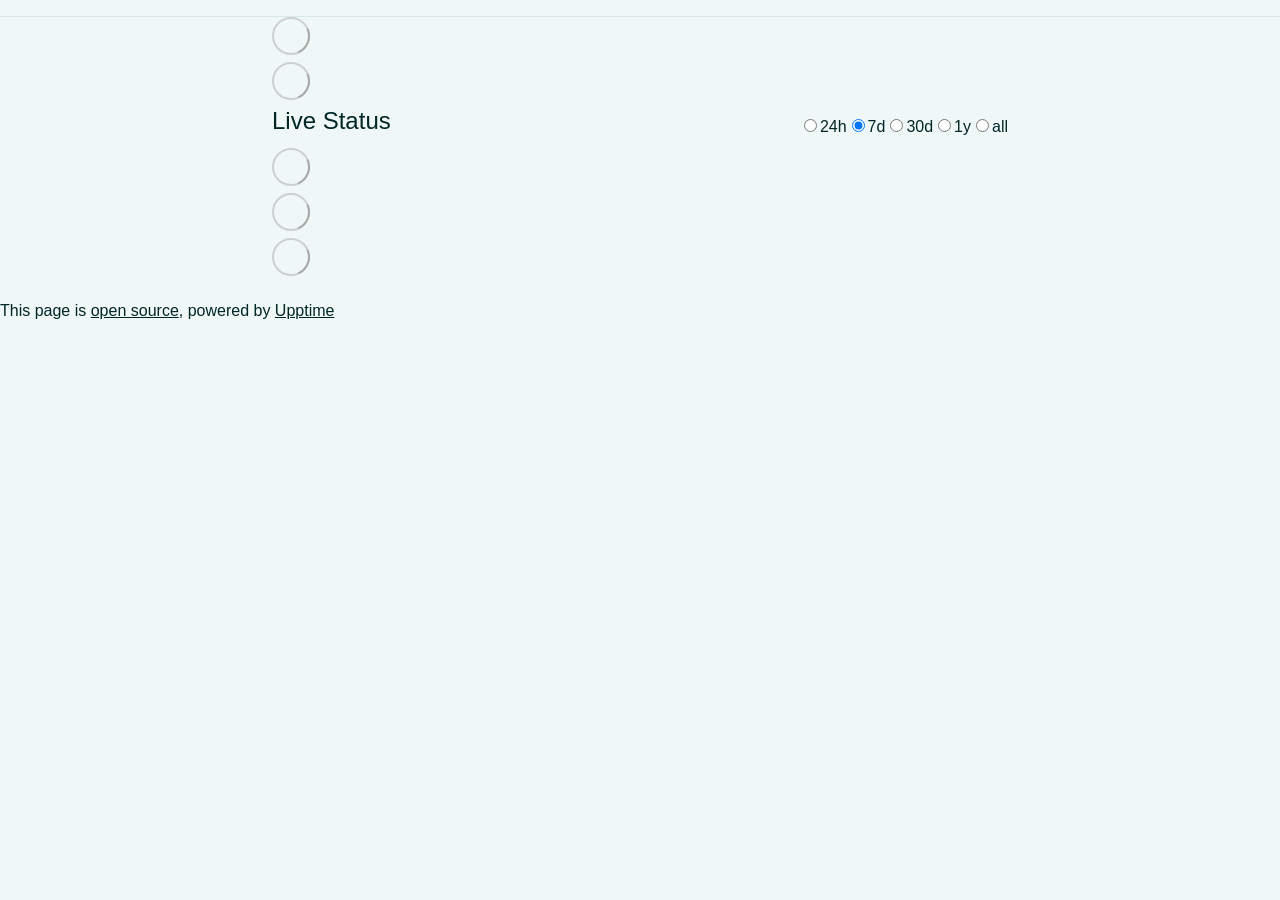
==== commit 2eb771f6: "deploy: d80b7773a00d00976cf066d868cacaaf8d98b4cc" ====
--- a/index.html
+++ b/index.html
@@ -1,4 +1,4 @@
-<!DOCTYPE html> <html lang=en> <head> <meta charset=utf-8> <meta content="width=device-width,initial-scale=1" name=viewport> <meta content=#333333 name=theme-color> <base href=/status/ > <link href=manifest.json rel=manifest crossorigin=use-credentials> <script>__SAPPER__={baseUrl:"/status",preloaded:[void 0,{}]};if('serviceWorker' in navigator)navigator.serviceWorker.register('/status/service-worker.js');(function(){try{eval("async function x(){}");var main="/status/client/client.2f9fd5ba.js"}catch(e){main="/status/client/legacy/client.6f97cc36.js"};var s=document.createElement("script");try{new Function("if(0)import('')")();s.src=main;s.type="module";s.crossOrigin="use-credentials";}catch(e){s.src="/status/client/shimport@2.0.5.js";s.setAttribute("data-main",main);}document.head.appendChild(s);}());</script> <link href=client/client-31a52aa5.css rel=stylesheet><link href=client/createOctokit-a85f76c7.css rel=stylesheet><link href=client/index-b0b6455a.css rel=stylesheet> <title>House of Weddings status</title> <script>// If `prefers-color-scheme` is not supported, fall back to light mode.
+<!DOCTYPE html> <html lang=en> <head> <meta charset=utf-8> <meta content="width=device-width,initial-scale=1" name=viewport> <meta content=#333333 name=theme-color> <base href=/status/ > <link href=manifest.json rel=manifest crossorigin=use-credentials> <script>__SAPPER__={baseUrl:"/status",preloaded:[void 0,{}]};if('serviceWorker' in navigator)navigator.serviceWorker.register('/status/service-worker.js');(function(){try{eval("async function x(){}");var main="/status/client/client.47d73548.js"}catch(e){main="/status/client/legacy/client.5308aebc.js"};var s=document.createElement("script");try{new Function("if(0)import('')")();s.src=main;s.type="module";s.crossOrigin="use-credentials";}catch(e){s.src="/status/client/shimport@2.0.5.js";s.setAttribute("data-main",main);}document.head.appendChild(s);}());</script> <link href=client/client-31a52aa5.css rel=stylesheet><link href=client/createOctokit-a85f76c7.css rel=stylesheet><link href=client/index-b0b6455a.css rel=stylesheet> <title>House of Weddings status</title> <script>// If `prefers-color-scheme` is not supported, fall back to light mode.
       // In this case, light.css will be downloaded with `highest` priority.
       if (typeof window !== "undefined" && typeof document !== "undefined" && "matchMedia" in window && window.matchMedia('(prefers-color-scheme: dark)').media === 'not all') {
         document.documentElement.style.display = 'none';
@@ -6,7 +6,7 @@
           'beforeend',
           '<link rel="stylesheet" href={`${config.path}/themes/light.css`} onload="document.documentElement.style.display = \'\'">',
         );
-      } </script> <link href=https://houseofweddings.github.io/status/themes/light.css rel=stylesheet media=(prefers-color-scheme:light)> <link href=https://houseofweddings.github.io/status/themes/dark.css rel=stylesheet media=(prefers-color-scheme:dark)><link href=https://houseofweddings.github.io/status/global.css rel=stylesheet><link href=https://raw.githubusercontent.com/upptime/upptime/master/assets/upptime-icon.svg rel=icon type=image/svg><link href=/logo-192.png rel=icon type=image/png> <link href=/status/client/client.2f9fd5ba.js rel=modulepreload as=script crossorigin=use-credentials><link href=/status/client/client-31a52aa5.css rel=preload as=style><link href=/status/client/index.46eafa6b.js rel=modulepreload as=script crossorigin=use-credentials><link href=/status/client/createOctokit.f709a7a7.js rel=modulepreload as=script crossorigin=use-credentials><link href=/status/client/inject_styles.803b7e80.js rel=modulepreload as=script crossorigin=use-credentials><link href=/status/client/createOctokit-a85f76c7.css rel=preload as=style><link href=/status/client/index-b0b6455a.css rel=preload as=style></head> <body> <div id=sapper> <nav class=svelte-a08hsz><div class="svelte-a08hsz container"> <ul class=svelte-a08hsz> </ul></div> </nav> <main class=container> <header class=svelte-ngkazm> </header> <section class=svelte-8lnl4f><div class="svelte-68jxue loading"><svg class=svelte-68jxue height=38 stroke=#aaa width=38 xmlns=http://www.w3.org/2000/svg><g fill=none fill-rule=evenodd><g stroke-width=2 transform="translate(1 1)"><circle cx=18 cy=18 r=18 stroke-opacity=.5></circle><path d="M36 18c0-9.94-8.06-18-18-18"><animateTransform attributeName=transform dur=1s from="0 18 18" repeatCount=indefinite to="360 18 18" type=rotate></animateTransform></path></g></g></svg></div> </section> <section class=svelte-8lnl4f><div class="svelte-68jxue loading"><svg class=svelte-68jxue height=38 stroke=#aaa width=38 xmlns=http://www.w3.org/2000/svg><g fill=none fill-rule=evenodd><g stroke-width=2 transform="translate(1 1)"><circle cx=18 cy=18 r=18 stroke-opacity=.5></circle><path d="M36 18c0-9.94-8.06-18-18-18"><animateTransform attributeName=transform dur=1s from="0 18 18" repeatCount=indefinite to="360 18 18" type=rotate></animateTransform></path></g></g></svg></div> </section> <div class="svelte-fqsq6s f changed"><h2>Live Status</h2> <form class="svelte-fqsq6s f r"><div><input class=svelte-fqsq6s id=data_day name=d type=radio value=day><label class=svelte-fqsq6s for=data_day>24h</label></div> <div><input class=svelte-fqsq6s id=data_week name=d type=radio value=week checked><label class=svelte-fqsq6s for=data_week>7d</label></div> <div><input class=svelte-fqsq6s id=data_month name=d type=radio value=month><label class=svelte-fqsq6s for=data_month>30d</label></div> <div><input class=svelte-fqsq6s id=data_year name=d type=radio value=year><label class=svelte-fqsq6s for=data_year>1y</label></div> <div><input class=svelte-fqsq6s id=data_all name=d type=radio value=all><label class=svelte-fqsq6s for=data_all>all</label></div></form></div> <section class="svelte-fqsq6s live-status"><div class="svelte-68jxue loading"><svg class=svelte-68jxue height=38 stroke=#aaa width=38 xmlns=http://www.w3.org/2000/svg><g fill=none fill-rule=evenodd><g stroke-width=2 transform="translate(1 1)"><circle cx=18 cy=18 r=18 stroke-opacity=.5></circle><path d="M36 18c0-9.94-8.06-18-18-18"><animateTransform attributeName=transform dur=1s from="0 18 18" repeatCount=indefinite to="360 18 18" type=rotate></animateTransform></path></g></g></svg></div> </section> <section><div class="svelte-68jxue loading"><svg class=svelte-68jxue height=38 stroke=#aaa width=38 xmlns=http://www.w3.org/2000/svg><g fill=none fill-rule=evenodd><g stroke-width=2 transform="translate(1 1)"><circle cx=18 cy=18 r=18 stroke-opacity=.5></circle><path d="M36 18c0-9.94-8.06-18-18-18"><animateTransform attributeName=transform dur=1s from="0 18 18" repeatCount=indefinite to="360 18 18" type=rotate></animateTransform></path></g></g></svg></div> </section> <section><div class="svelte-68jxue loading"><svg class=svelte-68jxue height=38 stroke=#aaa width=38 xmlns=http://www.w3.org/2000/svg><g fill=none fill-rule=evenodd><g stroke-width=2 transform="translate(1 1)"><circle cx=18 cy=18 r=18 stroke-opacity=.5></circle><path d="M36 18c0-9.94-8.06-18-18-18"><animateTransform attributeName=transform dur=1s from="0 18 18" repeatCount=indefinite to="360 18 18" type=rotate></animateTransform></path></g></g></svg></div></section></main> <footer class=svelte-jbr799><p>This page is <a href=https://github.com/houseofweddings/status>open source</a>, powered by <a href=https://upptime.js.org>Upptime</a></p> </footer></div> <script> try {
+      } </script> <link href=https://houseofweddings.github.io/status/themes/light.css rel=stylesheet media=(prefers-color-scheme:light)> <link href=https://houseofweddings.github.io/status/themes/dark.css rel=stylesheet media=(prefers-color-scheme:dark)><link href=https://houseofweddings.github.io/status/global.css rel=stylesheet><link href=https://raw.githubusercontent.com/upptime/upptime/master/assets/upptime-icon.svg rel=icon type=image/svg><link href=/logo-192.png rel=icon type=image/png> <link href=/status/client/client.47d73548.js rel=modulepreload as=script crossorigin=use-credentials><link href=/status/client/client-31a52aa5.css rel=preload as=style><link href=/status/client/index.bcd624fc.js rel=modulepreload as=script crossorigin=use-credentials><link href=/status/client/createOctokit.7993221f.js rel=modulepreload as=script crossorigin=use-credentials><link href=/status/client/inject_styles.803b7e80.js rel=modulepreload as=script crossorigin=use-credentials><link href=/status/client/createOctokit-a85f76c7.css rel=preload as=style><link href=/status/client/index-b0b6455a.css rel=preload as=style></head> <body> <div id=sapper> <nav class=svelte-a08hsz><div class="svelte-a08hsz container"> <ul class=svelte-a08hsz> </ul></div> </nav> <main class=container> <header class=svelte-ngkazm> </header> <section class=svelte-8lnl4f><div class="svelte-68jxue loading"><svg class=svelte-68jxue height=38 stroke=#aaa width=38 xmlns=http://www.w3.org/2000/svg><g fill=none fill-rule=evenodd><g stroke-width=2 transform="translate(1 1)"><circle cx=18 cy=18 r=18 stroke-opacity=.5></circle><path d="M36 18c0-9.94-8.06-18-18-18"><animateTransform attributeName=transform dur=1s from="0 18 18" repeatCount=indefinite to="360 18 18" type=rotate></animateTransform></path></g></g></svg></div> </section> <section class=svelte-8lnl4f><div class="svelte-68jxue loading"><svg class=svelte-68jxue height=38 stroke=#aaa width=38 xmlns=http://www.w3.org/2000/svg><g fill=none fill-rule=evenodd><g stroke-width=2 transform="translate(1 1)"><circle cx=18 cy=18 r=18 stroke-opacity=.5></circle><path d="M36 18c0-9.94-8.06-18-18-18"><animateTransform attributeName=transform dur=1s from="0 18 18" repeatCount=indefinite to="360 18 18" type=rotate></animateTransform></path></g></g></svg></div> </section> <div class="svelte-fqsq6s f changed"><h2>Live Status</h2> <form class="svelte-fqsq6s f r"><div><input class=svelte-fqsq6s id=data_day name=d type=radio value=day><label class=svelte-fqsq6s for=data_day>24h</label></div> <div><input class=svelte-fqsq6s id=data_week name=d type=radio value=week checked><label class=svelte-fqsq6s for=data_week>7d</label></div> <div><input class=svelte-fqsq6s id=data_month name=d type=radio value=month><label class=svelte-fqsq6s for=data_month>30d</label></div> <div><input class=svelte-fqsq6s id=data_year name=d type=radio value=year><label class=svelte-fqsq6s for=data_year>1y</label></div> <div><input class=svelte-fqsq6s id=data_all name=d type=radio value=all><label class=svelte-fqsq6s for=data_all>all</label></div></form></div> <section class="svelte-fqsq6s live-status"><div class="svelte-68jxue loading"><svg class=svelte-68jxue height=38 stroke=#aaa width=38 xmlns=http://www.w3.org/2000/svg><g fill=none fill-rule=evenodd><g stroke-width=2 transform="translate(1 1)"><circle cx=18 cy=18 r=18 stroke-opacity=.5></circle><path d="M36 18c0-9.94-8.06-18-18-18"><animateTransform attributeName=transform dur=1s from="0 18 18" repeatCount=indefinite to="360 18 18" type=rotate></animateTransform></path></g></g></svg></div> </section> <section><div class="svelte-68jxue loading"><svg class=svelte-68jxue height=38 stroke=#aaa width=38 xmlns=http://www.w3.org/2000/svg><g fill=none fill-rule=evenodd><g stroke-width=2 transform="translate(1 1)"><circle cx=18 cy=18 r=18 stroke-opacity=.5></circle><path d="M36 18c0-9.94-8.06-18-18-18"><animateTransform attributeName=transform dur=1s from="0 18 18" repeatCount=indefinite to="360 18 18" type=rotate></animateTransform></path></g></g></svg></div> </section> <section><div class="svelte-68jxue loading"><svg class=svelte-68jxue height=38 stroke=#aaa width=38 xmlns=http://www.w3.org/2000/svg><g fill=none fill-rule=evenodd><g stroke-width=2 transform="translate(1 1)"><circle cx=18 cy=18 r=18 stroke-opacity=.5></circle><path d="M36 18c0-9.94-8.06-18-18-18"><animateTransform attributeName=transform dur=1s from="0 18 18" repeatCount=indefinite to="360 18 18" type=rotate></animateTransform></path></g></g></svg></div></section></main> <footer class=svelte-jbr799><p>This page is <a href=https://github.com/houseofweddings/status>open source</a>, powered by <a href=https://upptime.js.org>Upptime</a></p> </footer></div> <script> try {
         if (typeof window !== "undefined" && window.navigator && navigator.serviceWorker) {
           navigator.serviceWorker.getRegistrations().then(function (registrations) {
             for (let registration of registrations) {
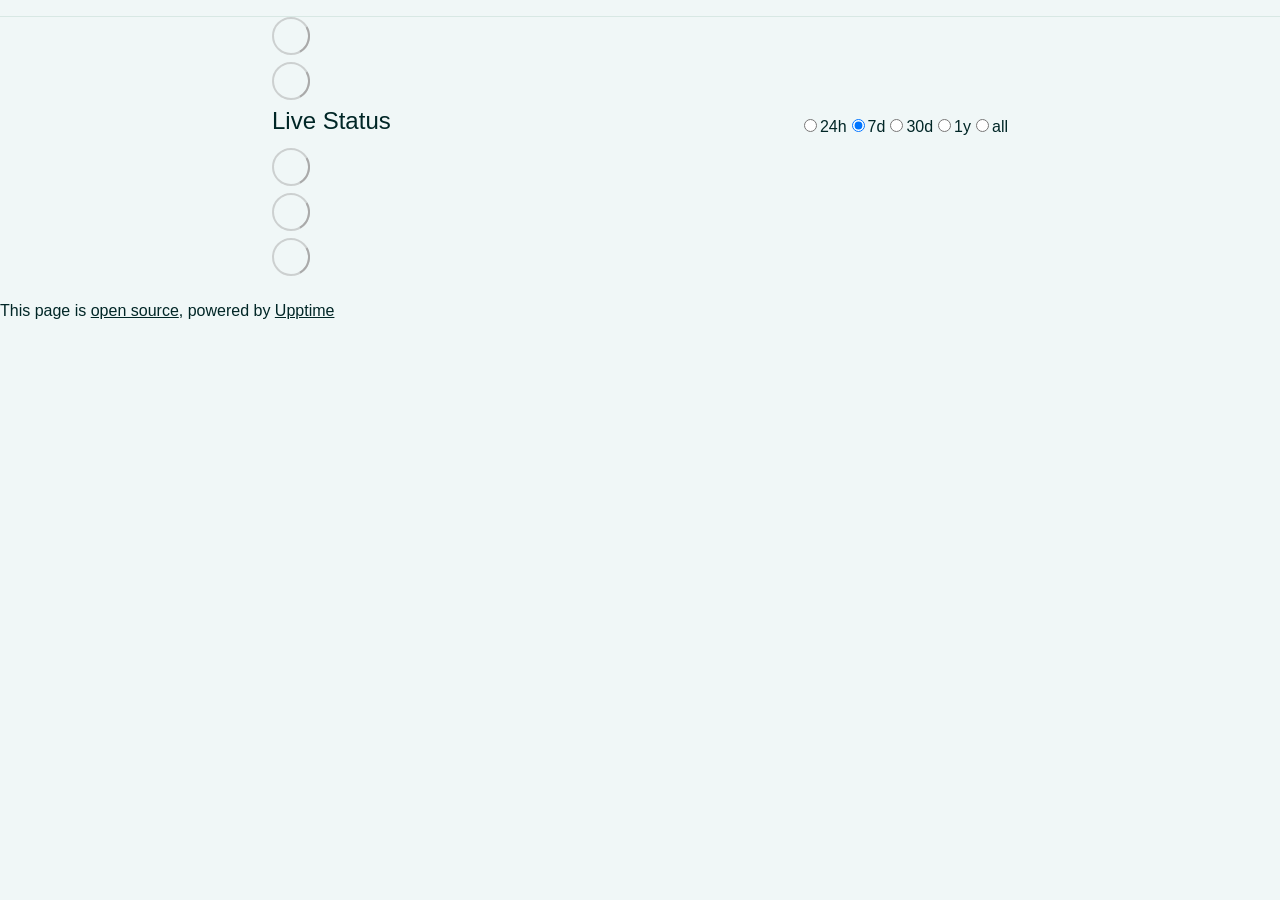
==== commit 33b75295: "deploy: 4f8a32e5e8a76e6300b90438bd5fd935c7058a18" ====
--- a/index.html
+++ b/index.html
@@ -1,4 +1,4 @@
-<!DOCTYPE html> <html lang=en> <head> <meta charset=utf-8> <meta content="width=device-width,initial-scale=1" name=viewport> <meta content=#333333 name=theme-color> <base href=/status/ > <link href=manifest.json rel=manifest crossorigin=use-credentials> <script>__SAPPER__={baseUrl:"/status",preloaded:[void 0,{}]};if('serviceWorker' in navigator)navigator.serviceWorker.register('/status/service-worker.js');(function(){try{eval("async function x(){}");var main="/status/client/client.47d73548.js"}catch(e){main="/status/client/legacy/client.5308aebc.js"};var s=document.createElement("script");try{new Function("if(0)import('')")();s.src=main;s.type="module";s.crossOrigin="use-credentials";}catch(e){s.src="/status/client/shimport@2.0.5.js";s.setAttribute("data-main",main);}document.head.appendChild(s);}());</script> <link href=client/client-31a52aa5.css rel=stylesheet><link href=client/createOctokit-a85f76c7.css rel=stylesheet><link href=client/index-b0b6455a.css rel=stylesheet> <title>House of Weddings status</title> <script>// If `prefers-color-scheme` is not supported, fall back to light mode.
+<!DOCTYPE html> <html lang=en> <head> <meta charset=utf-8> <meta content="width=device-width,initial-scale=1" name=viewport> <meta content=#333333 name=theme-color> <base href=/status/ > <link href=manifest.json rel=manifest crossorigin=use-credentials> <script>__SAPPER__={baseUrl:"/status",preloaded:[void 0,{}]};if('serviceWorker' in navigator)navigator.serviceWorker.register('/status/service-worker.js');(function(){try{eval("async function x(){}");var main="/status/client/client.2f9fd5ba.js"}catch(e){main="/status/client/legacy/client.6f97cc36.js"};var s=document.createElement("script");try{new Function("if(0)import('')")();s.src=main;s.type="module";s.crossOrigin="use-credentials";}catch(e){s.src="/status/client/shimport@2.0.5.js";s.setAttribute("data-main",main);}document.head.appendChild(s);}());</script> <link href=client/client-31a52aa5.css rel=stylesheet><link href=client/createOctokit-a85f76c7.css rel=stylesheet><link href=client/index-b0b6455a.css rel=stylesheet> <title>House of Weddings status</title> <script>// If `prefers-color-scheme` is not supported, fall back to light mode.
       // In this case, light.css will be downloaded with `highest` priority.
       if (typeof window !== "undefined" && typeof document !== "undefined" && "matchMedia" in window && window.matchMedia('(prefers-color-scheme: dark)').media === 'not all') {
         document.documentElement.style.display = 'none';
@@ -6,7 +6,7 @@
           'beforeend',
           '<link rel="stylesheet" href={`${config.path}/themes/light.css`} onload="document.documentElement.style.display = \'\'">',
         );
-      } </script> <link href=https://houseofweddings.github.io/status/themes/light.css rel=stylesheet media=(prefers-color-scheme:light)> <link href=https://houseofweddings.github.io/status/themes/dark.css rel=stylesheet media=(prefers-color-scheme:dark)><link href=https://houseofweddings.github.io/status/global.css rel=stylesheet><link href=https://raw.githubusercontent.com/upptime/upptime/master/assets/upptime-icon.svg rel=icon type=image/svg><link href=/logo-192.png rel=icon type=image/png> <link href=/status/client/client.47d73548.js rel=modulepreload as=script crossorigin=use-credentials><link href=/status/client/client-31a52aa5.css rel=preload as=style><link href=/status/client/index.bcd624fc.js rel=modulepreload as=script crossorigin=use-credentials><link href=/status/client/createOctokit.7993221f.js rel=modulepreload as=script crossorigin=use-credentials><link href=/status/client/inject_styles.803b7e80.js rel=modulepreload as=script crossorigin=use-credentials><link href=/status/client/createOctokit-a85f76c7.css rel=preload as=style><link href=/status/client/index-b0b6455a.css rel=preload as=style></head> <body> <div id=sapper> <nav class=svelte-a08hsz><div class="svelte-a08hsz container"> <ul class=svelte-a08hsz> </ul></div> </nav> <main class=container> <header class=svelte-ngkazm> </header> <section class=svelte-8lnl4f><div class="svelte-68jxue loading"><svg class=svelte-68jxue height=38 stroke=#aaa width=38 xmlns=http://www.w3.org/2000/svg><g fill=none fill-rule=evenodd><g stroke-width=2 transform="translate(1 1)"><circle cx=18 cy=18 r=18 stroke-opacity=.5></circle><path d="M36 18c0-9.94-8.06-18-18-18"><animateTransform attributeName=transform dur=1s from="0 18 18" repeatCount=indefinite to="360 18 18" type=rotate></animateTransform></path></g></g></svg></div> </section> <section class=svelte-8lnl4f><div class="svelte-68jxue loading"><svg class=svelte-68jxue height=38 stroke=#aaa width=38 xmlns=http://www.w3.org/2000/svg><g fill=none fill-rule=evenodd><g stroke-width=2 transform="translate(1 1)"><circle cx=18 cy=18 r=18 stroke-opacity=.5></circle><path d="M36 18c0-9.94-8.06-18-18-18"><animateTransform attributeName=transform dur=1s from="0 18 18" repeatCount=indefinite to="360 18 18" type=rotate></animateTransform></path></g></g></svg></div> </section> <div class="svelte-fqsq6s f changed"><h2>Live Status</h2> <form class="svelte-fqsq6s f r"><div><input class=svelte-fqsq6s id=data_day name=d type=radio value=day><label class=svelte-fqsq6s for=data_day>24h</label></div> <div><input class=svelte-fqsq6s id=data_week name=d type=radio value=week checked><label class=svelte-fqsq6s for=data_week>7d</label></div> <div><input class=svelte-fqsq6s id=data_month name=d type=radio value=month><label class=svelte-fqsq6s for=data_month>30d</label></div> <div><input class=svelte-fqsq6s id=data_year name=d type=radio value=year><label class=svelte-fqsq6s for=data_year>1y</label></div> <div><input class=svelte-fqsq6s id=data_all name=d type=radio value=all><label class=svelte-fqsq6s for=data_all>all</label></div></form></div> <section class="svelte-fqsq6s live-status"><div class="svelte-68jxue loading"><svg class=svelte-68jxue height=38 stroke=#aaa width=38 xmlns=http://www.w3.org/2000/svg><g fill=none fill-rule=evenodd><g stroke-width=2 transform="translate(1 1)"><circle cx=18 cy=18 r=18 stroke-opacity=.5></circle><path d="M36 18c0-9.94-8.06-18-18-18"><animateTransform attributeName=transform dur=1s from="0 18 18" repeatCount=indefinite to="360 18 18" type=rotate></animateTransform></path></g></g></svg></div> </section> <section><div class="svelte-68jxue loading"><svg class=svelte-68jxue height=38 stroke=#aaa width=38 xmlns=http://www.w3.org/2000/svg><g fill=none fill-rule=evenodd><g stroke-width=2 transform="translate(1 1)"><circle cx=18 cy=18 r=18 stroke-opacity=.5></circle><path d="M36 18c0-9.94-8.06-18-18-18"><animateTransform attributeName=transform dur=1s from="0 18 18" repeatCount=indefinite to="360 18 18" type=rotate></animateTransform></path></g></g></svg></div> </section> <section><div class="svelte-68jxue loading"><svg class=svelte-68jxue height=38 stroke=#aaa width=38 xmlns=http://www.w3.org/2000/svg><g fill=none fill-rule=evenodd><g stroke-width=2 transform="translate(1 1)"><circle cx=18 cy=18 r=18 stroke-opacity=.5></circle><path d="M36 18c0-9.94-8.06-18-18-18"><animateTransform attributeName=transform dur=1s from="0 18 18" repeatCount=indefinite to="360 18 18" type=rotate></animateTransform></path></g></g></svg></div></section></main> <footer class=svelte-jbr799><p>This page is <a href=https://github.com/houseofweddings/status>open source</a>, powered by <a href=https://upptime.js.org>Upptime</a></p> </footer></div> <script> try {
+      } </script> <link href=https://houseofweddings.github.io/status/themes/light.css rel=stylesheet media=(prefers-color-scheme:light)> <link href=https://houseofweddings.github.io/status/themes/dark.css rel=stylesheet media=(prefers-color-scheme:dark)><link href=https://houseofweddings.github.io/status/global.css rel=stylesheet><link href=https://raw.githubusercontent.com/upptime/upptime/master/assets/upptime-icon.svg rel=icon type=image/svg><link href=/logo-192.png rel=icon type=image/png> <link href=/status/client/client.2f9fd5ba.js rel=modulepreload as=script crossorigin=use-credentials><link href=/status/client/client-31a52aa5.css rel=preload as=style><link href=/status/client/index.46eafa6b.js rel=modulepreload as=script crossorigin=use-credentials><link href=/status/client/createOctokit.f709a7a7.js rel=modulepreload as=script crossorigin=use-credentials><link href=/status/client/inject_styles.803b7e80.js rel=modulepreload as=script crossorigin=use-credentials><link href=/status/client/createOctokit-a85f76c7.css rel=preload as=style><link href=/status/client/index-b0b6455a.css rel=preload as=style></head> <body> <div id=sapper> <nav class=svelte-a08hsz><div class="svelte-a08hsz container"> <ul class=svelte-a08hsz> </ul></div> </nav> <main class=container> <header class=svelte-ngkazm> </header> <section class=svelte-8lnl4f><div class="svelte-68jxue loading"><svg class=svelte-68jxue height=38 stroke=#aaa width=38 xmlns=http://www.w3.org/2000/svg><g fill=none fill-rule=evenodd><g stroke-width=2 transform="translate(1 1)"><circle cx=18 cy=18 r=18 stroke-opacity=.5></circle><path d="M36 18c0-9.94-8.06-18-18-18"><animateTransform attributeName=transform dur=1s from="0 18 18" repeatCount=indefinite to="360 18 18" type=rotate></animateTransform></path></g></g></svg></div> </section> <section class=svelte-8lnl4f><div class="svelte-68jxue loading"><svg class=svelte-68jxue height=38 stroke=#aaa width=38 xmlns=http://www.w3.org/2000/svg><g fill=none fill-rule=evenodd><g stroke-width=2 transform="translate(1 1)"><circle cx=18 cy=18 r=18 stroke-opacity=.5></circle><path d="M36 18c0-9.94-8.06-18-18-18"><animateTransform attributeName=transform dur=1s from="0 18 18" repeatCount=indefinite to="360 18 18" type=rotate></animateTransform></path></g></g></svg></div> </section> <div class="svelte-fqsq6s f changed"><h2>Live Status</h2> <form class="svelte-fqsq6s f r"><div><input class=svelte-fqsq6s id=data_day name=d type=radio value=day><label class=svelte-fqsq6s for=data_day>24h</label></div> <div><input class=svelte-fqsq6s id=data_week name=d type=radio value=week checked><label class=svelte-fqsq6s for=data_week>7d</label></div> <div><input class=svelte-fqsq6s id=data_month name=d type=radio value=month><label class=svelte-fqsq6s for=data_month>30d</label></div> <div><input class=svelte-fqsq6s id=data_year name=d type=radio value=year><label class=svelte-fqsq6s for=data_year>1y</label></div> <div><input class=svelte-fqsq6s id=data_all name=d type=radio value=all><label class=svelte-fqsq6s for=data_all>all</label></div></form></div> <section class="svelte-fqsq6s live-status"><div class="svelte-68jxue loading"><svg class=svelte-68jxue height=38 stroke=#aaa width=38 xmlns=http://www.w3.org/2000/svg><g fill=none fill-rule=evenodd><g stroke-width=2 transform="translate(1 1)"><circle cx=18 cy=18 r=18 stroke-opacity=.5></circle><path d="M36 18c0-9.94-8.06-18-18-18"><animateTransform attributeName=transform dur=1s from="0 18 18" repeatCount=indefinite to="360 18 18" type=rotate></animateTransform></path></g></g></svg></div> </section> <section><div class="svelte-68jxue loading"><svg class=svelte-68jxue height=38 stroke=#aaa width=38 xmlns=http://www.w3.org/2000/svg><g fill=none fill-rule=evenodd><g stroke-width=2 transform="translate(1 1)"><circle cx=18 cy=18 r=18 stroke-opacity=.5></circle><path d="M36 18c0-9.94-8.06-18-18-18"><animateTransform attributeName=transform dur=1s from="0 18 18" repeatCount=indefinite to="360 18 18" type=rotate></animateTransform></path></g></g></svg></div> </section> <section><div class="svelte-68jxue loading"><svg class=svelte-68jxue height=38 stroke=#aaa width=38 xmlns=http://www.w3.org/2000/svg><g fill=none fill-rule=evenodd><g stroke-width=2 transform="translate(1 1)"><circle cx=18 cy=18 r=18 stroke-opacity=.5></circle><path d="M36 18c0-9.94-8.06-18-18-18"><animateTransform attributeName=transform dur=1s from="0 18 18" repeatCount=indefinite to="360 18 18" type=rotate></animateTransform></path></g></g></svg></div></section></main> <footer class=svelte-jbr799><p>This page is <a href=https://github.com/houseofweddings/status>open source</a>, powered by <a href=https://upptime.js.org>Upptime</a></p> </footer></div> <script> try {
         if (typeof window !== "undefined" && window.navigator && navigator.serviceWorker) {
           navigator.serviceWorker.getRegistrations().then(function (registrations) {
             for (let registration of registrations) {
